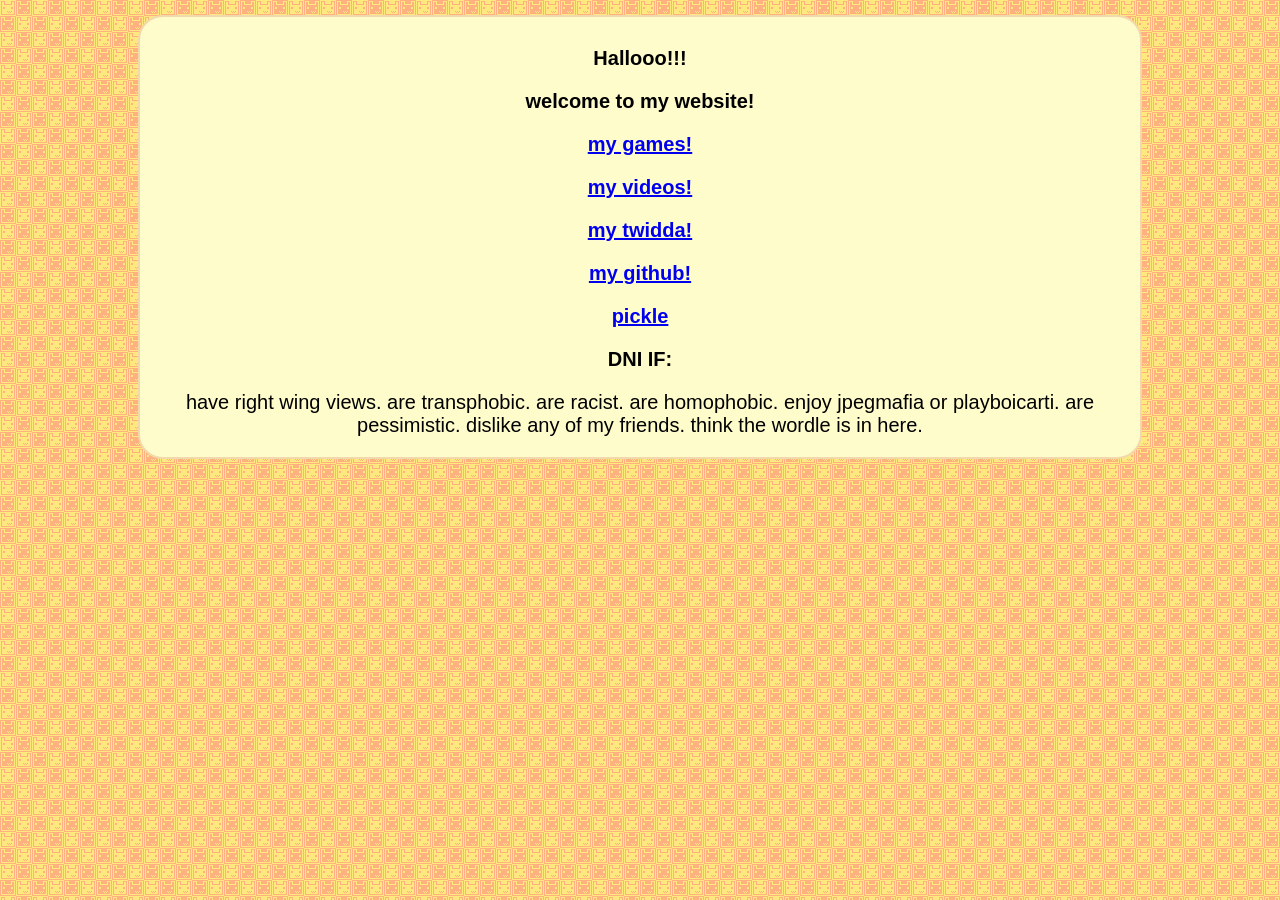
==== index.html @ 6d1d6ac3 "Update Twitter Link" ====
<!DOCTYPE html>




<html lang="en">


<head>
    <meta charset="UTF-8">
    <meta http-equiv="X-UA-Compatible" content="IE=edge">
    <meta name="viewport" content="width=device-width, initial-scale=1.0">
    <title>EllieBelli</title>
    <style>
    header {
    background-image: url("/underconstruction.png");
    background-position: center center;
    background-repeat: repeat;
    color: #FFD800;
}
.button {
    padding: 3px;
    position: relative;
    margin-top: 15px;
}
body {
    border-radius: 25px;
    width: 1000px;
    position: relative;
    margin-left: auto;
    margin-right: auto;
    margin-top: 15px;
    margin-bottom: 0px;
    background-color: #fffccc;
    border: 2px solid #f2d9ab;
    padding: 0px;
    color: var #fffccc;
}
p {
     font-size: 20px;
    text-align: center;
}
h {
     font-size: 20px;
    text-align: center;
}
html {
    font-family: "MS UI Gothic", Verdana, sans-serif;
    font-size: 16px;
    background-color: solid #FFE97F;
    background: url("/tile.png") repeat;
    padding: 0px;
    margin: 0px;
    image-rendering: -moz-crisp-edges;
    image-rendering: -webkit-crisp-edges;
    image-rendering: pixelated;
    image-rendering: crisp-edges;
    -webkit-font-smoothing: none;
    font-smooth: never;
}
.margin {
    margin-top: 15px;
    padding-top: 15px;
}
.column {
  float: left;
  padding: 0px;
}

.row::after {
  content: "";
  clear: both;
  display: table;
}
    .linkimg {
    display: block;
    margin-left: 15px;
    margin-right: 15px;
    margin-top: 7px;
    margin-bottom: 7px;
    }

</style>
    <link rel="shortcut icon" href="/favicon.ico" type="image/x-icon">
    <link rel="icon" href="/favicon.ico" type="image/x-icon">
</head>
<body>

   <p class="margin"><b>Hallooo!!!</b></p>
   <p><b>welcome to my website!</b></p>
  <a href="https://angiedusst.itch.io/"><p><b>my games!</b></p></a>
  <a href="https://www.youtube.com/@EstrogenEllie/"><p><b>my videos!</b></p></a>
  <a href="https://x.com/testiclesonline"><p><b>my twidda!</b></p></a>
  <a href="https://github.com/prrf"><p><b>my github!</b></p></a>
  <a href="https://belli.gay/pickle"><p><b>pickle</b></p></a>
    <p><b>DNI IF:</b></p>
       <p>have right wing views. are transphobic. are racist. are homophobic. enjoy jpegmafia or playboicarti. are pessimistic. dislike any of my friends. think the wordle is in here.</p>
    <div class="row">
    <div class="column">
  </div>
</div> 


</body>
</html>
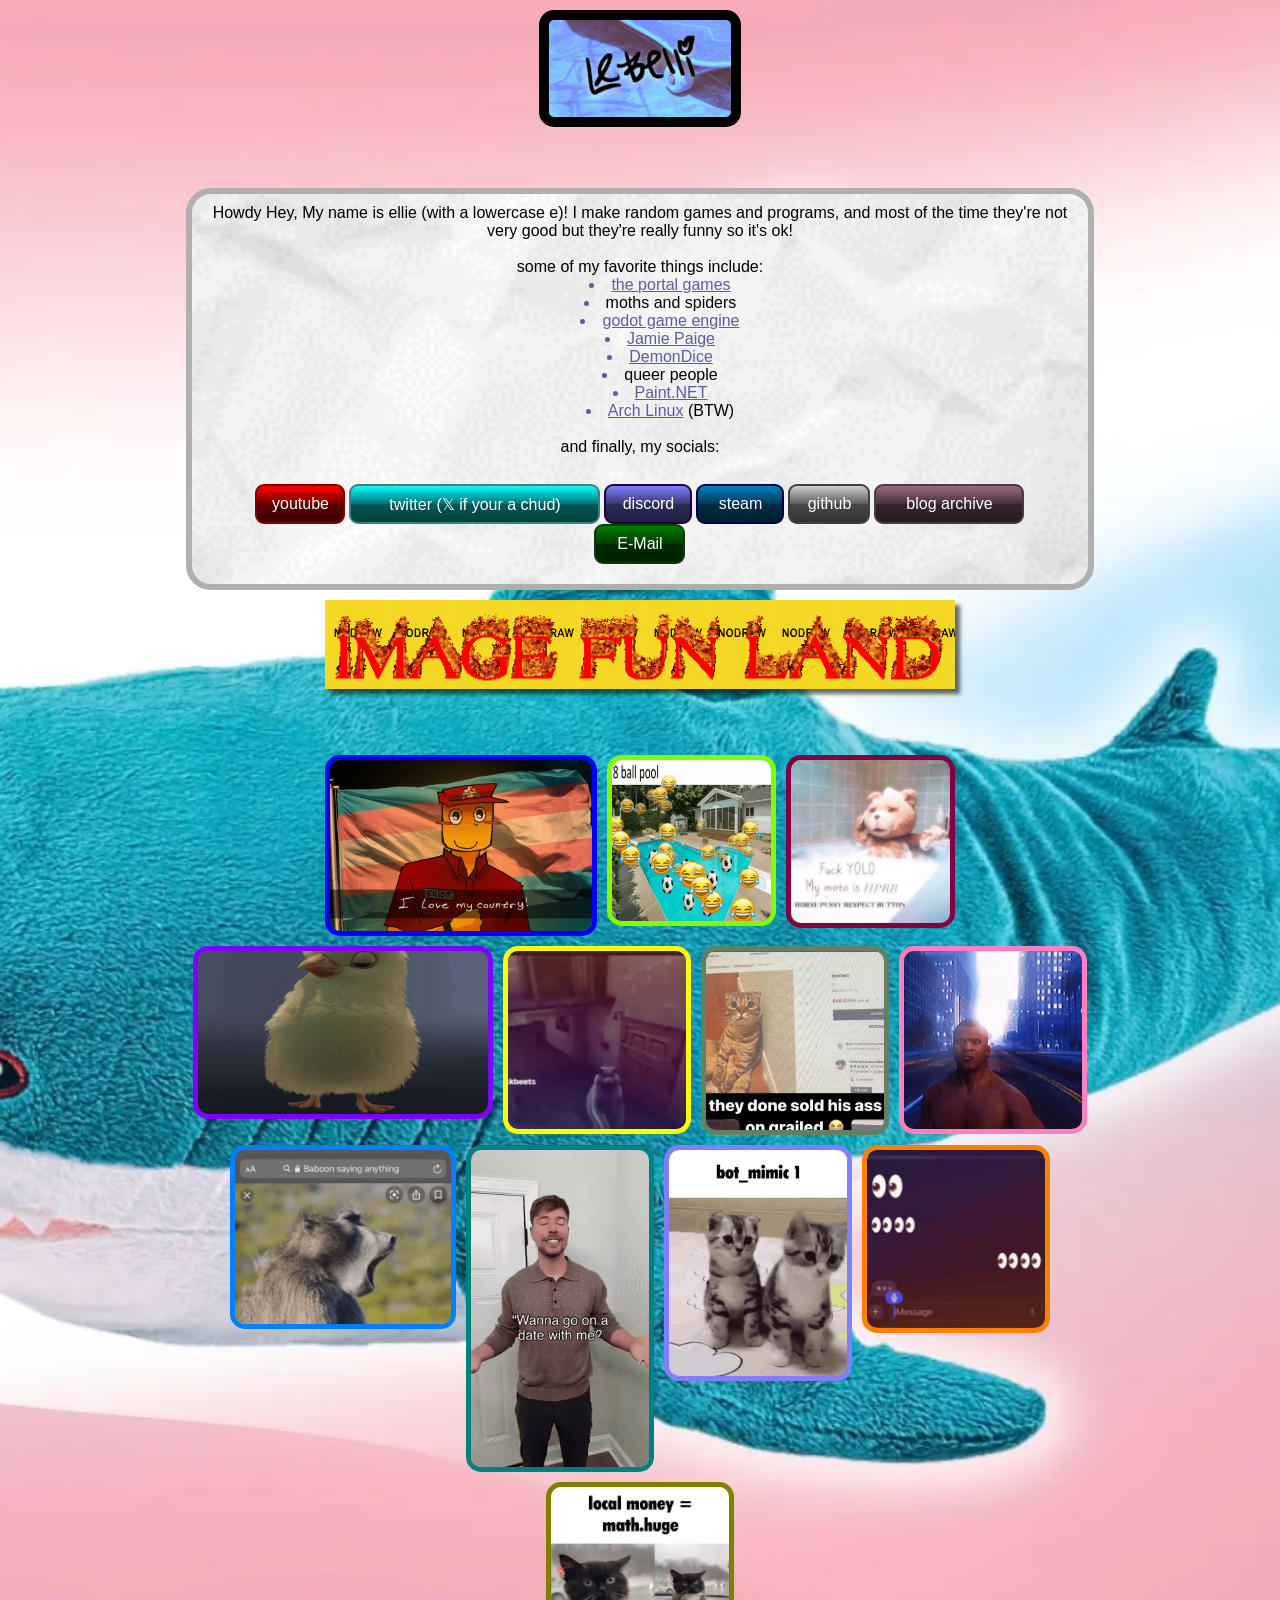
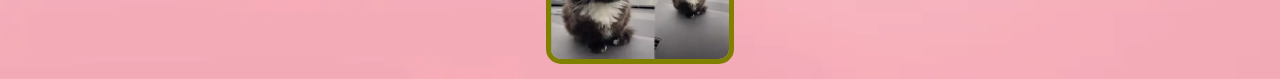
==== commit baa54a1e: "evil scary commit" ====
--- a/index.html
+++ b/index.html
@@ -1,110 +1,99 @@
-<!DOCTYPE html>
-
-
-
-
-<html lang="en">
-
-
-<head>
-    <meta charset="UTF-8">
-    <meta http-equiv="X-UA-Compatible" content="IE=edge">
-    <meta name="viewport" content="width=device-width, initial-scale=1.0">
-    <title>EllieBelli</title>
-    <style>
-    header {
-    background-image: url("/underconstruction.png");
-    background-position: center center;
-    background-repeat: repeat;
-    color: #FFD800;
-}
-.button {
-    padding: 3px;
-    position: relative;
-    margin-top: 15px;
-}
-body {
-    border-radius: 25px;
-    width: 1000px;
-    position: relative;
-    margin-left: auto;
-    margin-right: auto;
-    margin-top: 15px;
-    margin-bottom: 0px;
-    background-color: #fffccc;
-    border: 2px solid #f2d9ab;
-    padding: 0px;
-    color: var #fffccc;
-}
-p {
-     font-size: 20px;
-    text-align: center;
-}
-h {
-     font-size: 20px;
-    text-align: center;
-}
-html {
-    font-family: "MS UI Gothic", Verdana, sans-serif;
-    font-size: 16px;
-    background-color: solid #FFE97F;
-    background: url("/tile.png") repeat;
-    padding: 0px;
-    margin: 0px;
-    image-rendering: -moz-crisp-edges;
-    image-rendering: -webkit-crisp-edges;
-    image-rendering: pixelated;
-    image-rendering: crisp-edges;
-    -webkit-font-smoothing: none;
-    font-smooth: never;
-}
-.margin {
-    margin-top: 15px;
-    padding-top: 15px;
-}
-.column {
-  float: left;
-  padding: 0px;
-}
-
-.row::after {
-  content: "";
-  clear: both;
-  display: table;
-}
-    .linkimg {
-    display: block;
-    margin-left: 15px;
-    margin-right: 15px;
-    margin-top: 7px;
-    margin-bottom: 7px;
-    }
-
-</style>
-    <link rel="shortcut icon" href="/favicon.ico" type="image/x-icon">
-    <link rel="icon" href="/favicon.ico" type="image/x-icon">
-</head>
-<body>
-
-   <p class="margin"><b>Hallooo!!!</b></p>
-   <p><b>welcome to my website!</b></p>
-  <a href="https://angiedusst.itch.io/"><p><b>my games!</b></p></a>
-  <a href="https://www.youtube.com/@EstrogenEllie/"><p><b>my videos!</b></p></a>
-  <a href="https://x.com/testiclesonline"><p><b>my twidda!</b></p></a>
-  <a href="https://github.com/prrf"><p><b>my github!</b></p></a>
-  <a href="https://belli.gay/pickle"><p><b>pickle</b></p></a>
-    <p><b>DNI IF:</b></p>
-       <p>have right wing views. are transphobic. are racist. are homophobic. enjoy jpegmafia or playboicarti. are pessimistic. dislike any of my friends. think the wordle is in here.</p>
-    <div class="row">
-    <div class="column">
-  </div>
-</div> 
-
-
-</body>
-</html> 
-
-
-
-
-
+<!DOCTYPE html>
+<html> 
+<head>
+	<meta charset="utf-8">
+	<meta name="viewport" content="width=device-width, initial-scale=1">
+	<meta name="generator" content="RocketCake">
+	<title>ellie's Belli</title>
+	<link rel="stylesheet" type="text/css" href="index_html.css?h=bb9f38b5">
+</head>
+<body>
+<div class="textstyle1">
+<div id="container_594a0821"><div id="container_594a0821_padding" ><div class="textstyle2"><div id="container_46617e6a"><div id="container_46617e6a_padding" ><div class="textstyle2"><img src="rc_images/lebellidrop.png" width="439" height="268" id="img_4146eb3e" alt="" title="" /></div>
+<div style="clear:both"></div></div></div></div>
+<div style="clear:both"></div></div></div>  </div>
+<div class="textstyle2">
+<div id="container_7a1f4a7c"><div class="textstyle2"><div id="container_7d1752af"><div id="container_7d1752af_padding" ><div class="textstyle2"><span class="textstyle3">Howdy Hey, My name is ellie (with a lowercase e)! I make random games and programs, and most of the time they're not very good but they're really funny so it's ok!<br/><br/>some of my favorite things include:<br/></span><ul id="ul_491a62e6" class="ulstyle1">
+<li><span class="textstyle3"><a href="https://www.thinkwithportals.com/">the portal games</a></span><span class="textstyle3"></span></li>
+<li><span class="textstyle3">moths and spiders</span></li>
+<li><span class="textstyle3"><a href="https://godotengine.org/">godot game engine</a></span><span class="textstyle3"></span></li>
+<li><span class="textstyle3"><a href="https://jamies.page/">Jamie Paige</a></span><span class="textstyle3"></span></li>
+<li><span class="textstyle3"><a href="https://demondice.net/pages/music">DemonDice</a></span><span class="textstyle3"></span></li>
+<li><span class="textstyle3">queer people</span></li>
+<li><span class="textstyle3"><a href="https://Paint.net" target="_blank">Paint.NET</a></span><span class="textstyle3"></span></li>
+<li><span class="textstyle3"><a href="https://archlinux.org/">Arch Linux</a></span><span class="textstyle3"> (BTW)</span></li>
+</ul>
+<span class="textstyle3"><br/>and finally, my socials: <br/> <br/></span><div id="container_65b495a2"><div id="container_65b495a2_padding" ><div class="textstyle2">  <a href="https://www.youtube.com/@EllieBelli38" style="text-decoration:none"><div id="button_4cfbf672">
+    <div class="vcenterstyle1"><div class="vcenterstyle2">      <div class="textstyle2">
+        <span class="textstyle4">youtube</span>
+        </div>
+      <div class="textstyle1">
+        </div>
+      </div></div>
+    </div></a>
+  <a href="https://twitter.com/estrogenellie" style="text-decoration:none"><div id="button_65c7c3f5">
+    <div class="vcenterstyle1"><div class="vcenterstyle2">      <div class="textstyle2">
+        <span class="textstyle4">twitter (&#120143; if your a chud)</span>
+        </div>
+      <div class="textstyle1">
+        </div>
+      </div></div>
+    </div></a>
+  <a href="https://discord.gg/sssekRBWBq" target="_blank" style="text-decoration:none"><div id="button_33793bb5">
+    <div class="vcenterstyle1"><div class="vcenterstyle2">      <div class="textstyle2">
+        <span class="textstyle4">discord</span>
+        </div>
+      <div class="textstyle1">
+        </div>
+      </div></div>
+    </div></a>
+  <a href="https://steamcommunity.com/id/EllieBelli/" target="_blank" style="text-decoration:none"><div id="button_445fda0d">
+    <div class="vcenterstyle1"><div class="vcenterstyle2">      <div class="textstyle2">
+        <span class="textstyle4">steam</span>
+        </div>
+      <div class="textstyle1">
+        </div>
+      </div></div>
+    </div></a>
+  <a href="https://github.com/prrf" target="_blank" style="text-decoration:none"><div id="button_1fce3f8f">
+    <div class="vcenterstyle1"><div class="vcenterstyle2">      <div class="textstyle2">
+        <span class="textstyle4">github</span>
+        </div>
+      <div class="textstyle1">
+        </div>
+      </div></div>
+    </div></a>
+  <a href="blog.html" style="text-decoration:none"><div id="button_6c5b77d1">
+    <div class="vcenterstyle1"><div class="vcenterstyle2">      <div class="textstyle2">
+        <span class="textstyle4">blog archive</span>
+        </div>
+      <div class="textstyle1">
+        </div>
+      </div></div>
+    </div></a>
+  <a href="ellie@belli.gay" target="_blank" style="text-decoration:none"><div id="button_5d6f4aff">
+    <div class="vcenterstyle1"><div class="vcenterstyle2">      <div class="textstyle1">
+        </div>
+      <div class="textstyle2">
+        <span class="textstyle4">E-Mail</span>
+        </div>
+      </div></div>
+    </div></a>
+</div>
+<div style="clear:both"></div></div></div></div>
+<div style="clear:both"></div></div></div></div>
+</div><div id="container_3a151bc"><div id="container_3a151bc_padding" ><div class="textstyle2"><img src="rc_images/cooltext518473816365590.gif" width="659" height="93" id="img_63851a2" alt="" title="" /></div>
+<div style="clear:both"></div></div></div><div id="container_365f079f"><div id="container_365f079f_padding" ><div class="textstyle2"><img src="rc_images/attachment.gif" width="735" height="478" id="img_6fab104c" alt="" title="" /><img src="rc_images/8ball_pool_the_funny.gif" width="632" height="640" id="img_49ec4bae" alt="" title="" /><img src="rc_images/hprb.gif" width="664" height="680" id="img_6530c995" alt="" title="" /><img src="rc_images/ezgif_1c4a2e0235c06d9f.gif" width="800" height="450" id="img_5d6e8fc5" alt="" title="" /><img src="rc_images/ezgif_3400caa58fb8a129.gif" width="800" height="802" id="img_3984735a" alt="" title="" /><img src="rc_images/togif.gif" width="675" height="680" id="img_4915d68c" alt="" title="" /><img src="rc_images/twitter_2035722528711446895.gif" width="288" height="288" id="img_30ba40bc" alt="" title="" /><img src="rc_images/vsdrvevw.gif" width="498" height="402" id="img_567eab73" alt="" title="" /><img src="rc_images/twitter_2044902907246460991.gif" width="270" height="480" id="img_6b4db2e2" alt="" title="" /><img src="rc_images/sdfgdrftnbwreb.gif" width="498" height="631" id="img_2b8a8e57" alt="" title="" /><img src="rc_images/rfdghdfghdfghdfgh.gif" width="720" height="720" id="img_46b0c69c" alt="" title="" /><img src="rc_images/dfbwserfvbwevr.gif" width="750" height="726" id="img_499f9dd1" alt="" title="" /></div>
+<div style="clear:both"></div></div></div>  </div>
+	<script type="text/javascript">
+	var mquery = window.matchMedia ? window.matchMedia('(prefers-reduced-motion: reduce)') : null;
+	if( !mquery || !mquery.matches)
+	{
+	
+	// start continuous animations
+	document.getElementById('img_4146eb3e').classList.add('rcAnim-bounce1');
+
+
+	}
+	</script></body>
+</html>
--- a/index_html.css
+++ b/index_html.css
@@ -0,0 +1,62 @@
+a { color:#5D5D9E; } 
+a:visited { color:#5D5D9E; } 
+a:active { color:#5C615E; } 
+a:hover { color:#B2B3B4; } 
+html, body { min-height: 100% } 
+@keyframes rcKeyframes-bounce1
+{
+		0%   { transform: scale(0.8,0.8); }
+		100% { transform: scale(1.0,1.0); }
+}
+.rcAnim-bounce1
+{
+		animation-name:rcKeyframes-bounce1;
+		animation-delay:0ms;
+		animation-duration:1000ms;
+		animation-iteration-count:infinite;
+		animation-timing-function:ease;
+		animation-direction:alternate-reverse;
+		animation-fill-mode:none;
+}
+body { background-color:#FFFFFF; background-image: url(rc_images/blahaj_726528532.webp); background-position:center center; background-size:cover; padding:0;  margin: 0; }
+.textstyle1 { text-align:left; }
+#container_594a0821 { vertical-align: top; position:relative; display: inline-block; width:100%; min-height:188px; background:none;  }
+#container_594a0821_padding { margin: 10px; display: block;  }
+.textstyle2 { text-align:center; }
+#container_46617e6a { box-sizing: border-box; vertical-align: top; border-radius: 15px; position:relative; display: inline-block; width:16%; min-height:111px; background-color:#80FF00; background-image: url(rc_images/80f4e15b82ad43c611721317748da54a.jpg); background-position:top left; background-size:cover; border: 10px solid #000000;  }
+#container_46617e6a_padding { margin: 10px; display: block;  }
+#img_4146eb3e { vertical-align: bottom; position:relative; display: inline-block; width:78%; background:none; height:auto;  }
+#container_7a1f4a7c { vertical-align: top; position:relative; display: inline-block; width:91%; min-height:103px; background:none;  }
+#container_7d1752af { box-sizing: border-box; vertical-align: top; border-radius: 25px; position:relative; display: inline-block; width:78%; min-height:85px; background-color:#FFFFFF; background-image: url(rc_images/paper.png); background-position:top left; background-size:cover; border: 6px solid #AFAFAF;  }
+#container_7d1752af_padding { margin: 10px; display: block;  }
+.textstyle3 { font-size:12pt; font-family:'Comic Sans MS', 'Chalkboard SE', 'Comic Neue', sans-serif; color:#000000;  }
+.ulstyle1 { margin:0; font-size: 12pt; color:#5D5D9E; list-style-position: inside;  }
+#container_65b495a2 { vertical-align: top; position:relative; display: inline-block; width:100%; min-height:61px; background:none;  }
+#container_65b495a2_padding { margin: 10px; display: block;  }
+#button_4cfbf672 { box-sizing: border-box; vertical-align: bottom; border-radius: 9px; position:relative; display: inline-block; width:90px; height:40px; background-color:#FF0000; background: linear-gradient(to bottom,#FF0000, #720000 50%, #590000 50%, #3F0000); border: 2px solid #800000;  }
+.vcenterstyle1 { display: table; width: 100%; height: 100%; }
+.vcenterstyle2 { display: table-cell; vertical-align: middle; }
+.textstyle4 { font-size:12pt; font-family:'Comic Sans MS', 'Chalkboard SE', 'Comic Neue', sans-serif; color:#FFFFFF;  }
+#button_65c7c3f5 { box-sizing: border-box; vertical-align: bottom; border-radius: 9px; position:relative; display: inline-block; width:251px; height:40px; background-color:#00FFFF; background: linear-gradient(to bottom,#00FFFF, #007272 50%, #005959 50%, #003F3F); border: 2px solid #408080;  }
+#button_33793bb5 { box-sizing: border-box; vertical-align: bottom; border-radius: 9px; position:relative; display: inline-block; width:88px; height:40px; background-color:#8080FF; background: linear-gradient(to bottom,#8080FF, #393972 50%, #2C2C59 50%, #20203F); border: 2px solid #200040;  }
+#button_445fda0d { box-sizing: border-box; vertical-align: bottom; border-radius: 9px; position:relative; display: inline-block; width:88px; height:40px; background-color:#0080C0; background: linear-gradient(to bottom,#0080C0, #003956 50%, #002C43 50%, #002030); border: 2px solid #000040;  }
+#button_1fce3f8f { box-sizing: border-box; vertical-align: bottom; border-radius: 9px; position:relative; display: inline-block; width:82px; height:40px; background-color:#CECECE; background: linear-gradient(to bottom,#CECECE, #5C5C5C 50%, #484848 50%, #333333); border: 2px solid #404040;  }
+#button_6c5b77d1 { box-sizing: border-box; vertical-align: bottom; border-radius: 9px; position:relative; display: inline-block; width:150px; height:40px; background-color:#9B6983; background: linear-gradient(to bottom,#9B6983, #452F3A 50%, #36242D 50%, #261A20); border: 2px solid #51373E;  }
+#button_5d6f4aff { box-sizing: border-box; vertical-align: bottom; border-radius: 9px; position:relative; display: inline-block; width:91px; height:40px; background-color:#008000; background: linear-gradient(to bottom,#008000, #003900 50%, #002C00 50%, #002000); border: 2px solid #004000;  }
+#container_3a151bc { vertical-align: top; position:relative; display: inline-block; width:100%; min-height:150px; background:none;  }
+#container_3a151bc_padding { margin: 10px; display: block;  }
+#img_63851a2 { vertical-align: bottom; position:relative; display: inline-block; width:50%; background-color:#D7D700; background-image: url(rc_images/toolsnodraw.png); background-position:top left; background-repeat:repeat; box-shadow: 5px 5px 4px 0px rgba(0, 0, 0, 0.588235); height:auto;  }
+#container_365f079f { vertical-align: top; position:relative; display: inline-block; width:75%; min-height:700px; background:none;  }
+#container_365f079f_padding { margin: 10px; display: block;  }
+#img_6fab104c { box-sizing: border-box; vertical-align: top; border-radius: 15px; position:relative; display: inline-block; margin:5px; width:29%; background:none; border: 5px solid #0000FF; height:auto;  }
+#img_49ec4bae { box-sizing: border-box; vertical-align: top; border-radius: 15px; position:relative; display: inline-block; margin:5px; width:18%; background:none; border: 5px solid #80FF00; height:auto;  }
+#img_6530c995 { box-sizing: border-box; vertical-align: top; border-radius: 15px; position:relative; display: inline-block; margin:5px; width:18%; background:none; border: 5px solid #800040; height:auto;  }
+#img_5d6e8fc5 { box-sizing: border-box; vertical-align: top; border-radius: 15px; position:relative; display: inline-block; margin:5px; width:32%; background:none; border: 5px solid #8000FF; height:auto;  }
+#img_3984735a { box-sizing: border-box; vertical-align: top; border-radius: 15px; position:relative; display: inline-block; margin:5px; width:20%; background:none; border: 5px solid #FFFF00; height:auto;  }
+#img_4915d68c { box-sizing: border-box; vertical-align: top; border-radius: 15px; position:relative; display: inline-block; margin:5px; width:20%; background:none; border: 5px solid #657F64; height:auto;  }
+#img_30ba40bc { box-sizing: border-box; vertical-align: top; border-radius: 15px; position:relative; display: inline-block; margin:5px; width:20%; background:none; border: 5px solid #FF80C0; height:auto;  }
+#img_567eab73 { box-sizing: border-box; vertical-align: top; border-radius: 15px; position:relative; display: inline-block; margin:5px; width:24%; background:none; border: 5px solid #0080FF; height:auto;  }
+#img_6b4db2e2 { box-sizing: border-box; vertical-align: top; border-radius: 15px; position:relative; display: inline-block; margin:5px; width:20%; background:none; border: 5px solid #008080; height:auto;  }
+#img_2b8a8e57 { box-sizing: border-box; vertical-align: top; border-radius: 15px; position:relative; display: inline-block; margin:5px; width:20%; background:none; border: 5px solid #8080FF; height:auto;  }
+#img_46b0c69c { box-sizing: border-box; vertical-align: top; border-radius: 15px; position:relative; display: inline-block; margin:5px; width:20%; background:none; border: 5px solid #FF8000; height:auto;  }
+#img_499f9dd1 { box-sizing: border-box; vertical-align: top; border-radius: 15px; position:relative; display: inline-block; margin:5px; width:20%; background:none; border: 5px solid #808000; height:auto;  }
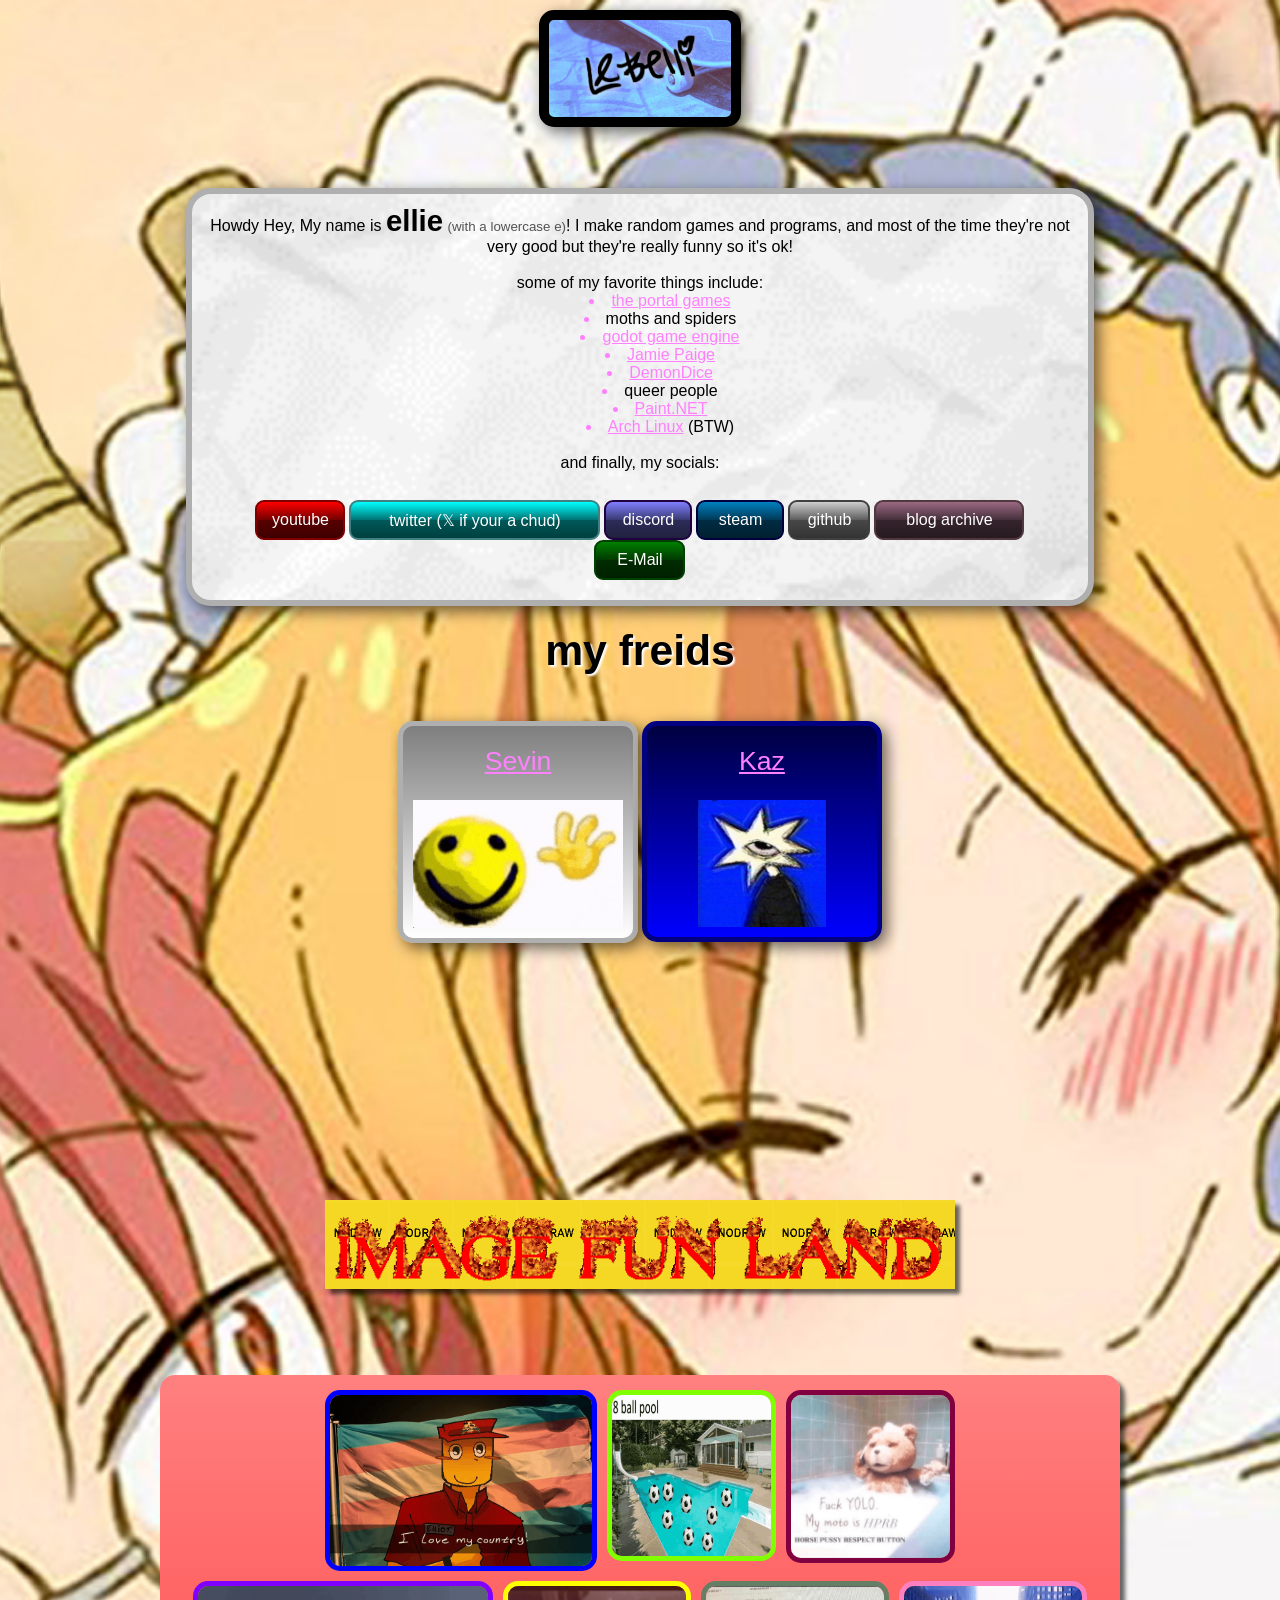
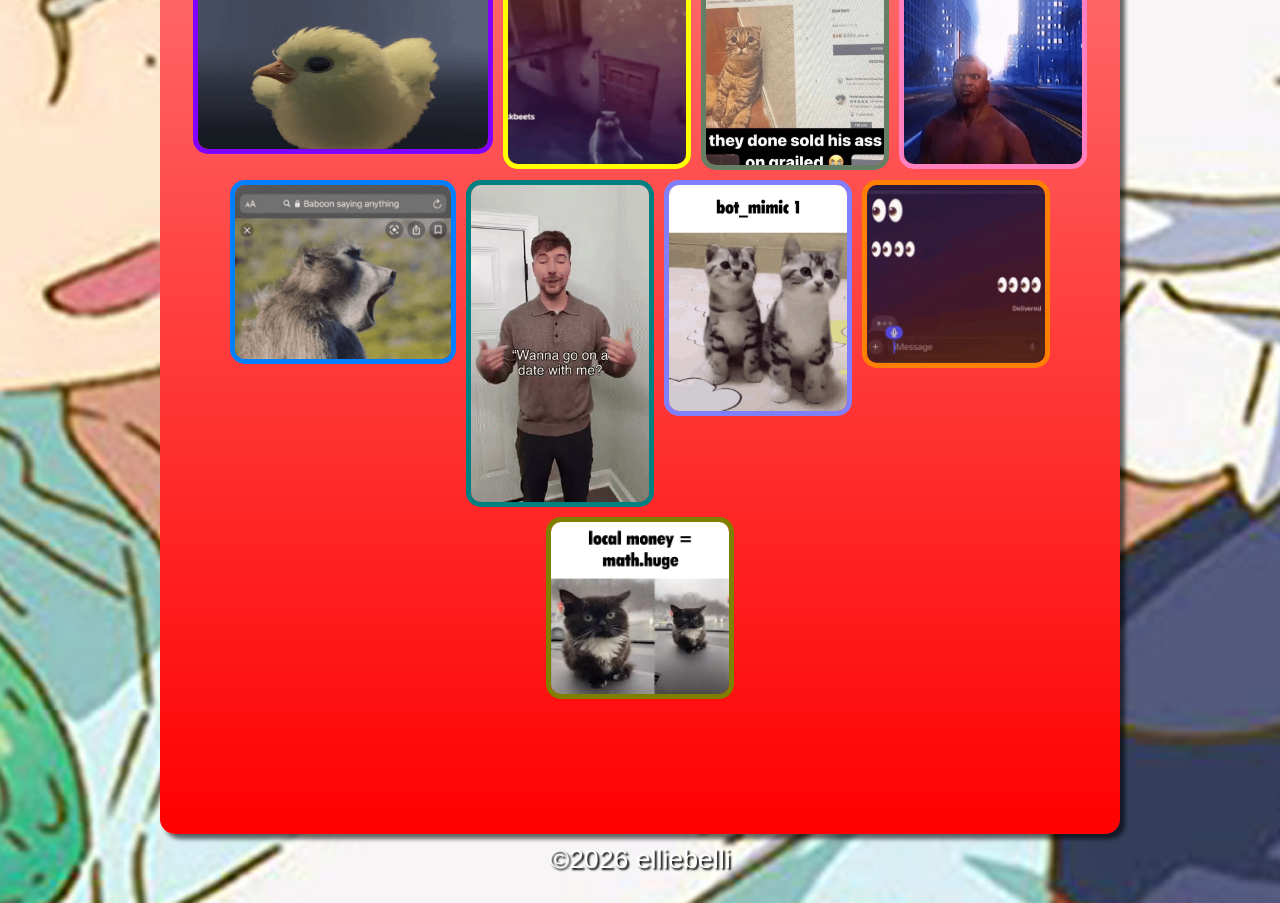
==== commit b99fca4a: "fix up and change stuff and add friend and allat" ====
--- a/index.html
+++ b/index.html
@@ -5,7 +5,7 @@
 	<meta name="viewport" content="width=device-width, initial-scale=1">
 	<meta name="generator" content="RocketCake">
 	<title>ellie's Belli</title>
-	<link rel="stylesheet" type="text/css" href="index_html.css?h=bb9f38b5">
+	<link rel="stylesheet" type="text/css" href="index_html.css?h=631bbefc">
 </head>
 <body>
 <div class="textstyle1">
@@ -13,7 +13,7 @@
 <div style="clear:both"></div></div></div></div>
 <div style="clear:both"></div></div></div>  </div>
 <div class="textstyle2">
-<div id="container_7a1f4a7c"><div class="textstyle2"><div id="container_7d1752af"><div id="container_7d1752af_padding" ><div class="textstyle2"><span class="textstyle3">Howdy Hey, My name is ellie (with a lowercase e)! I make random games and programs, and most of the time they're not very good but they're really funny so it's ok!<br/><br/>some of my favorite things include:<br/></span><ul id="ul_491a62e6" class="ulstyle1">
+<div id="container_7a1f4a7c"><div class="textstyle2"><div id="container_7d1752af"><div id="container_7d1752af_padding" ><div class="textstyle2"><span class="textstyle3">Howdy Hey, My name is </span><span class="textstyle4">ellie</span><span class="textstyle3"> </span><span class="textstyle5">(with a lowercase e)</span><span class="textstyle3">! I make random games and programs, and most of the time they're not very good but they're really funny so it's ok!<br/><br/>some of my favorite things include:<br/></span><ul id="ul_491a62e6" class="ulstyle1">
 <li><span class="textstyle3"><a href="https://www.thinkwithportals.com/">the portal games</a></span><span class="textstyle3"></span></li>
 <li><span class="textstyle3">moths and spiders</span></li>
 <li><span class="textstyle3"><a href="https://godotengine.org/">godot game engine</a></span><span class="textstyle3"></span></li>
@@ -25,7 +25,7 @@
 </ul>
 <span class="textstyle3"><br/>and finally, my socials: <br/> <br/></span><div id="container_65b495a2"><div id="container_65b495a2_padding" ><div class="textstyle2">  <a href="https://www.youtube.com/@EllieBelli38" style="text-decoration:none"><div id="button_4cfbf672">
     <div class="vcenterstyle1"><div class="vcenterstyle2">      <div class="textstyle2">
-        <span class="textstyle4">youtube</span>
+        <span class="textstyle6">youtube</span>
         </div>
       <div class="textstyle1">
         </div>
@@ -33,7 +33,7 @@
     </div></a>
   <a href="https://twitter.com/estrogenellie" style="text-decoration:none"><div id="button_65c7c3f5">
     <div class="vcenterstyle1"><div class="vcenterstyle2">      <div class="textstyle2">
-        <span class="textstyle4">twitter (&#120143; if your a chud)</span>
+        <span class="textstyle6">twitter (&#120143; if your a chud)</span>
         </div>
       <div class="textstyle1">
         </div>
@@ -41,7 +41,7 @@
     </div></a>
   <a href="https://discord.gg/sssekRBWBq" target="_blank" style="text-decoration:none"><div id="button_33793bb5">
     <div class="vcenterstyle1"><div class="vcenterstyle2">      <div class="textstyle2">
-        <span class="textstyle4">discord</span>
+        <span class="textstyle6">discord</span>
         </div>
       <div class="textstyle1">
         </div>
@@ -49,7 +49,7 @@
     </div></a>
   <a href="https://steamcommunity.com/id/EllieBelli/" target="_blank" style="text-decoration:none"><div id="button_445fda0d">
     <div class="vcenterstyle1"><div class="vcenterstyle2">      <div class="textstyle2">
-        <span class="textstyle4">steam</span>
+        <span class="textstyle6">steam</span>
         </div>
       <div class="textstyle1">
         </div>
@@ -57,7 +57,7 @@
     </div></a>
   <a href="https://github.com/prrf" target="_blank" style="text-decoration:none"><div id="button_1fce3f8f">
     <div class="vcenterstyle1"><div class="vcenterstyle2">      <div class="textstyle2">
-        <span class="textstyle4">github</span>
+        <span class="textstyle6">github</span>
         </div>
       <div class="textstyle1">
         </div>
@@ -65,7 +65,7 @@
     </div></a>
   <a href="blog.html" style="text-decoration:none"><div id="button_6c5b77d1">
     <div class="vcenterstyle1"><div class="vcenterstyle2">      <div class="textstyle2">
-        <span class="textstyle4">blog archive</span>
+        <span class="textstyle6">blog archive</span>
         </div>
       <div class="textstyle1">
         </div>
@@ -75,16 +75,34 @@
     <div class="vcenterstyle1"><div class="vcenterstyle2">      <div class="textstyle1">
         </div>
       <div class="textstyle2">
-        <span class="textstyle4">E-Mail</span>
+        <span class="textstyle6">E-Mail</span>
         </div>
       </div></div>
     </div></a>
 </div>
 <div style="clear:both"></div></div></div></div>
 <div style="clear:both"></div></div></div></div>
-</div><div id="container_3a151bc"><div id="container_3a151bc_padding" ><div class="textstyle2"><img src="rc_images/cooltext518473816365590.gif" width="659" height="93" id="img_63851a2" alt="" title="" /></div>
+</div>  </div>
+<div class="textstyle1">
+<div id="container_68dc096"><div id="container_68dc096_padding" ><div class="textstyle1"><div id="container_385cb94e"><div id="container_385cb94e_padding" ><div class="textstyle2">  <span class="textstyle7">my freids</span>
+</div>
+</div></div></div>
+<div class="textstyle2"><div id="container_3c000d03"><div id="container_3c000d03_padding" ><div class="textstyle2"><div id="container_372572cb"><div id="container_372572cb_padding" ><div class="textstyle2">  <span class="textstyle8"><a href="https://sevin.gay" target="_blank">Sevin</a></span>
+</div>
+</div></div><a href="https://sevin.gay" target="_blank"><img src="rc_images/hi_95.png" width="200" height="122" id="img_1ea2dbfe" alt="" title="" border="0" /></a></div>
+<div style="clear:both"></div></div></div><span class="textstyle9">   </span><div id="container_38dcaec"><div id="container_38dcaec_padding" ><div class="textstyle2"><div id="container_66675b11"><div id="container_66675b11_padding" ><div class="textstyle2">  <span class="textstyle8"><a href="https://kazzy.gay" target="_blank">Kaz</a></span>
+</div>
+</div></div><a href="https://kazzy.gay" target="_blank"><img src="rc_images/587fbed82b40cdd8cc48d5b2a59c088f.jpg" width="272" height="271" id="img_4902854c" alt="" title="" border="0" /></a></div>
+<div style="clear:both"></div></div></div></div>
+<div style="clear:both"></div></div></div>  </div>
+<div class="textstyle2">
+<div id="container_3a151bc"><div id="container_3a151bc_padding" ><div class="textstyle2"><img src="rc_images/cooltext518473816365590.gif" width="659" height="93" id="img_63851a2" alt="" title="" /></div>
 <div style="clear:both"></div></div></div><div id="container_365f079f"><div id="container_365f079f_padding" ><div class="textstyle2"><img src="rc_images/attachment.gif" width="735" height="478" id="img_6fab104c" alt="" title="" /><img src="rc_images/8ball_pool_the_funny.gif" width="632" height="640" id="img_49ec4bae" alt="" title="" /><img src="rc_images/hprb.gif" width="664" height="680" id="img_6530c995" alt="" title="" /><img src="rc_images/ezgif_1c4a2e0235c06d9f.gif" width="800" height="450" id="img_5d6e8fc5" alt="" title="" /><img src="rc_images/ezgif_3400caa58fb8a129.gif" width="800" height="802" id="img_3984735a" alt="" title="" /><img src="rc_images/togif.gif" width="675" height="680" id="img_4915d68c" alt="" title="" /><img src="rc_images/twitter_2035722528711446895.gif" width="288" height="288" id="img_30ba40bc" alt="" title="" /><img src="rc_images/vsdrvevw.gif" width="498" height="402" id="img_567eab73" alt="" title="" /><img src="rc_images/twitter_2044902907246460991.gif" width="270" height="480" id="img_6b4db2e2" alt="" title="" /><img src="rc_images/sdfgdrftnbwreb.gif" width="498" height="631" id="img_2b8a8e57" alt="" title="" /><img src="rc_images/rfdghdfghdfghdfgh.gif" width="720" height="720" id="img_46b0c69c" alt="" title="" /><img src="rc_images/dfbwserfvbwevr.gif" width="750" height="726" id="img_499f9dd1" alt="" title="" /></div>
 <div style="clear:both"></div></div></div>  </div>
+<div class="textstyle1">
+<div id="container_2fd91754"><div id="container_2fd91754_padding" ><div class="textstyle2">  <span class="textstyle10">&#169;2026 elliebelli</span>
+</div>
+</div></div>  </div>
 	<script type="text/javascript">
 	var mquery = window.matchMedia ? window.matchMedia('(prefers-reduced-motion: reduce)') : null;
 	if( !mquery || !mquery.matches)
--- a/index_html.css
+++ b/index_html.css
@@ -1,4 +1,4 @@
-a { color:#5D5D9E; } 
+a { color:#FF80FF; } 
 a:visited { color:#5D5D9E; } 
 a:active { color:#5C615E; } 
 a:hover { color:#B2B3B4; } 
@@ -18,35 +18,54 @@
 		animation-direction:alternate-reverse;
 		animation-fill-mode:none;
 }
-body { background-color:#FFFFFF; background-image: url(rc_images/blahaj_726528532.webp); background-position:center center; background-size:cover; padding:0;  margin: 0; }
+body { background-color:#FFFFFF; background-image: url(rc_images/wp6129398_3353524867.png); background-position:center center; background-size:cover; padding:0;  margin: 0; }
 .textstyle1 { text-align:left; }
 #container_594a0821 { vertical-align: top; position:relative; display: inline-block; width:100%; min-height:188px; background:none;  }
 #container_594a0821_padding { margin: 10px; display: block;  }
 .textstyle2 { text-align:center; }
-#container_46617e6a { box-sizing: border-box; vertical-align: top; border-radius: 15px; position:relative; display: inline-block; width:16%; min-height:111px; background-color:#80FF00; background-image: url(rc_images/80f4e15b82ad43c611721317748da54a.jpg); background-position:top left; background-size:cover; border: 10px solid #000000;  }
+#container_46617e6a { box-sizing: border-box; vertical-align: top; border-radius: 15px; position:relative; display: inline-block; width:16%; min-height:111px; background-color:#80FF00; background-image: url(rc_images/80f4e15b82ad43c611721317748da54a.jpg); background-position:top left; background-size:cover; border: 10px solid #000000; box-shadow: 5px 5px 15px 0px rgba(0, 0, 0, 0.588235);  }
 #container_46617e6a_padding { margin: 10px; display: block;  }
 #img_4146eb3e { vertical-align: bottom; position:relative; display: inline-block; width:78%; background:none; height:auto;  }
 #container_7a1f4a7c { vertical-align: top; position:relative; display: inline-block; width:91%; min-height:103px; background:none;  }
-#container_7d1752af { box-sizing: border-box; vertical-align: top; border-radius: 25px; position:relative; display: inline-block; width:78%; min-height:85px; background-color:#FFFFFF; background-image: url(rc_images/paper.png); background-position:top left; background-size:cover; border: 6px solid #AFAFAF;  }
+#container_7d1752af { box-sizing: border-box; vertical-align: top; border-radius: 25px; position:relative; display: inline-block; width:78%; min-height:85px; background-color:#FFFFFF; background-image: url(rc_images/paper.png); background-position:top left; background-size:cover; border: 6px solid #AFAFAF; box-shadow: 5px 5px 15px 0px rgba(0, 0, 0, 0.588235);  }
 #container_7d1752af_padding { margin: 10px; display: block;  }
 .textstyle3 { font-size:12pt; font-family:'Comic Sans MS', 'Chalkboard SE', 'Comic Neue', sans-serif; color:#000000;  }
-.ulstyle1 { margin:0; font-size: 12pt; color:#5D5D9E; list-style-position: inside;  }
+.textstyle4 { font-size:22pt; font-family:Impact, Charcoal, sans-serif; color:#000000; font-weight:bold;  }
+.textstyle5 { font-size:10pt; font-family:'Comic Sans MS', 'Chalkboard SE', 'Comic Neue', sans-serif; color:#535353;  }
+.ulstyle1 { margin:0; font-size: 12pt; color:#FF80FF; list-style-position: inside;  }
 #container_65b495a2 { vertical-align: top; position:relative; display: inline-block; width:100%; min-height:61px; background:none;  }
 #container_65b495a2_padding { margin: 10px; display: block;  }
 #button_4cfbf672 { box-sizing: border-box; vertical-align: bottom; border-radius: 9px; position:relative; display: inline-block; width:90px; height:40px; background-color:#FF0000; background: linear-gradient(to bottom,#FF0000, #720000 50%, #590000 50%, #3F0000); border: 2px solid #800000;  }
 .vcenterstyle1 { display: table; width: 100%; height: 100%; }
 .vcenterstyle2 { display: table-cell; vertical-align: middle; }
-.textstyle4 { font-size:12pt; font-family:'Comic Sans MS', 'Chalkboard SE', 'Comic Neue', sans-serif; color:#FFFFFF;  }
+.textstyle6 { font-size:12pt; font-family:'Comic Sans MS', 'Chalkboard SE', 'Comic Neue', sans-serif; color:#FFFFFF;  }
 #button_65c7c3f5 { box-sizing: border-box; vertical-align: bottom; border-radius: 9px; position:relative; display: inline-block; width:251px; height:40px; background-color:#00FFFF; background: linear-gradient(to bottom,#00FFFF, #007272 50%, #005959 50%, #003F3F); border: 2px solid #408080;  }
 #button_33793bb5 { box-sizing: border-box; vertical-align: bottom; border-radius: 9px; position:relative; display: inline-block; width:88px; height:40px; background-color:#8080FF; background: linear-gradient(to bottom,#8080FF, #393972 50%, #2C2C59 50%, #20203F); border: 2px solid #200040;  }
 #button_445fda0d { box-sizing: border-box; vertical-align: bottom; border-radius: 9px; position:relative; display: inline-block; width:88px; height:40px; background-color:#0080C0; background: linear-gradient(to bottom,#0080C0, #003956 50%, #002C43 50%, #002030); border: 2px solid #000040;  }
 #button_1fce3f8f { box-sizing: border-box; vertical-align: bottom; border-radius: 9px; position:relative; display: inline-block; width:82px; height:40px; background-color:#CECECE; background: linear-gradient(to bottom,#CECECE, #5C5C5C 50%, #484848 50%, #333333); border: 2px solid #404040;  }
 #button_6c5b77d1 { box-sizing: border-box; vertical-align: bottom; border-radius: 9px; position:relative; display: inline-block; width:150px; height:40px; background-color:#9B6983; background: linear-gradient(to bottom,#9B6983, #452F3A 50%, #36242D 50%, #261A20); border: 2px solid #51373E;  }
 #button_5d6f4aff { box-sizing: border-box; vertical-align: bottom; border-radius: 9px; position:relative; display: inline-block; width:91px; height:40px; background-color:#008000; background: linear-gradient(to bottom,#008000, #003900 50%, #002C00 50%, #002000); border: 2px solid #004000;  }
-#container_3a151bc { vertical-align: top; position:relative; display: inline-block; width:100%; min-height:150px; background:none;  }
+#container_68dc096 { vertical-align: top; position:relative; display: inline-block; width:100%; min-height:584px; background:none;  }
+#container_68dc096_padding { margin: 10px; display: block;  }
+#container_385cb94e { vertical-align: top; position:relative; display: inline-block; width:100%; min-height:105px; background:none;  }
+#container_385cb94e_padding { margin: 10px; display: block;  }
+.textstyle7 { font-size:32pt; font-family:'Comic Sans MS', 'Chalkboard SE', 'Comic Neue', sans-serif; color:#000000; font-weight:bold; text-shadow: 2px 2px 2px #FFFFFF;  }
+#container_3c000d03 { box-sizing: border-box; vertical-align: top; border-radius: 15px; position:relative; display: inline-block; width:19%; min-height:187px; background-color:#FFFFFF; background: linear-gradient(to bottom, #7F7F7F, #FFFFFF); border: 5px solid #AFAFAF; box-shadow: 5px 5px 15px 0px rgba(0, 0, 0, 0.588235);  }
+#container_3c000d03_padding { margin: 10px; display: block;  }
+#container_372572cb { vertical-align: top; position:relative; display: inline-block; width:65%; min-height:64px; background:none;  }
+#container_372572cb_padding { margin: 10px; display: block;  }
+.textstyle8 { font-size:20pt; font-family:'Comic Sans MS', 'Chalkboard SE', 'Comic Neue', sans-serif; color:#000000;  }
+#img_1ea2dbfe { vertical-align: bottom; position:relative; display: inline-block; width:100%; background:none; height:auto;  }
+.textstyle9 { font-size:12pt; font-family:Arial, Helvetica, sans-serif; color:#000000;  }
+#container_38dcaec { box-sizing: border-box; vertical-align: top; border-radius: 15px; position:relative; display: inline-block; width:19%; min-height:187px; background-color:#0000FF; background: linear-gradient(to bottom, #000040, #0000FF); border: 5px solid #000080; box-shadow: 5px 5px 15px 0px rgba(0, 0, 0, 0.588235);  }
+#container_38dcaec_padding { margin: 10px; display: block;  }
+#container_66675b11 { vertical-align: top; position:relative; display: inline-block; width:65%; min-height:64px; background:none;  }
+#container_66675b11_padding { margin: 10px; display: block;  }
+#img_4902854c { vertical-align: bottom; position:relative; display: inline-block; width:61%; background:none; height:auto;  }
+#container_3a151bc { vertical-align: top; position:relative; display: inline-block; width:100%; min-height:185px; background:none;  }
 #container_3a151bc_padding { margin: 10px; display: block;  }
 #img_63851a2 { vertical-align: bottom; position:relative; display: inline-block; width:50%; background-color:#D7D700; background-image: url(rc_images/toolsnodraw.png); background-position:top left; background-repeat:repeat; box-shadow: 5px 5px 4px 0px rgba(0, 0, 0, 0.588235); height:auto;  }
-#container_365f079f { vertical-align: top; position:relative; display: inline-block; width:75%; min-height:700px; background:none;  }
+#container_365f079f { vertical-align: top; border-radius: 15px; position:relative; display: inline-block; width:75%; min-height:1059px; background-color:#FF0000; background: linear-gradient(to bottom, #FF8080, #FF0000); box-shadow: 5px 5px 4px 0px rgba(0, 0, 0, 0.588235);  }
 #container_365f079f_padding { margin: 10px; display: block;  }
 #img_6fab104c { box-sizing: border-box; vertical-align: top; border-radius: 15px; position:relative; display: inline-block; margin:5px; width:29%; background:none; border: 5px solid #0000FF; height:auto;  }
 #img_49ec4bae { box-sizing: border-box; vertical-align: top; border-radius: 15px; position:relative; display: inline-block; margin:5px; width:18%; background:none; border: 5px solid #80FF00; height:auto;  }
@@ -60,3 +79,6 @@
 #img_2b8a8e57 { box-sizing: border-box; vertical-align: top; border-radius: 15px; position:relative; display: inline-block; margin:5px; width:20%; background:none; border: 5px solid #8080FF; height:auto;  }
 #img_46b0c69c { box-sizing: border-box; vertical-align: top; border-radius: 15px; position:relative; display: inline-block; margin:5px; width:20%; background:none; border: 5px solid #FF8000; height:auto;  }
 #img_499f9dd1 { box-sizing: border-box; vertical-align: top; border-radius: 15px; position:relative; display: inline-block; margin:5px; width:20%; background:none; border: 5px solid #808000; height:auto;  }
+#container_2fd91754 { vertical-align: bottom; position:relative; display: inline-block; width:100%; min-height:69px; background:none;  }
+#container_2fd91754_padding { margin: 10px; display: block;  }
+.textstyle10 { font-size:20pt; font-family:'Comic Sans MS', 'Chalkboard SE', 'Comic Neue', sans-serif; color:#FFFFFF; text-shadow: 2px 2px 2px #000000;  }
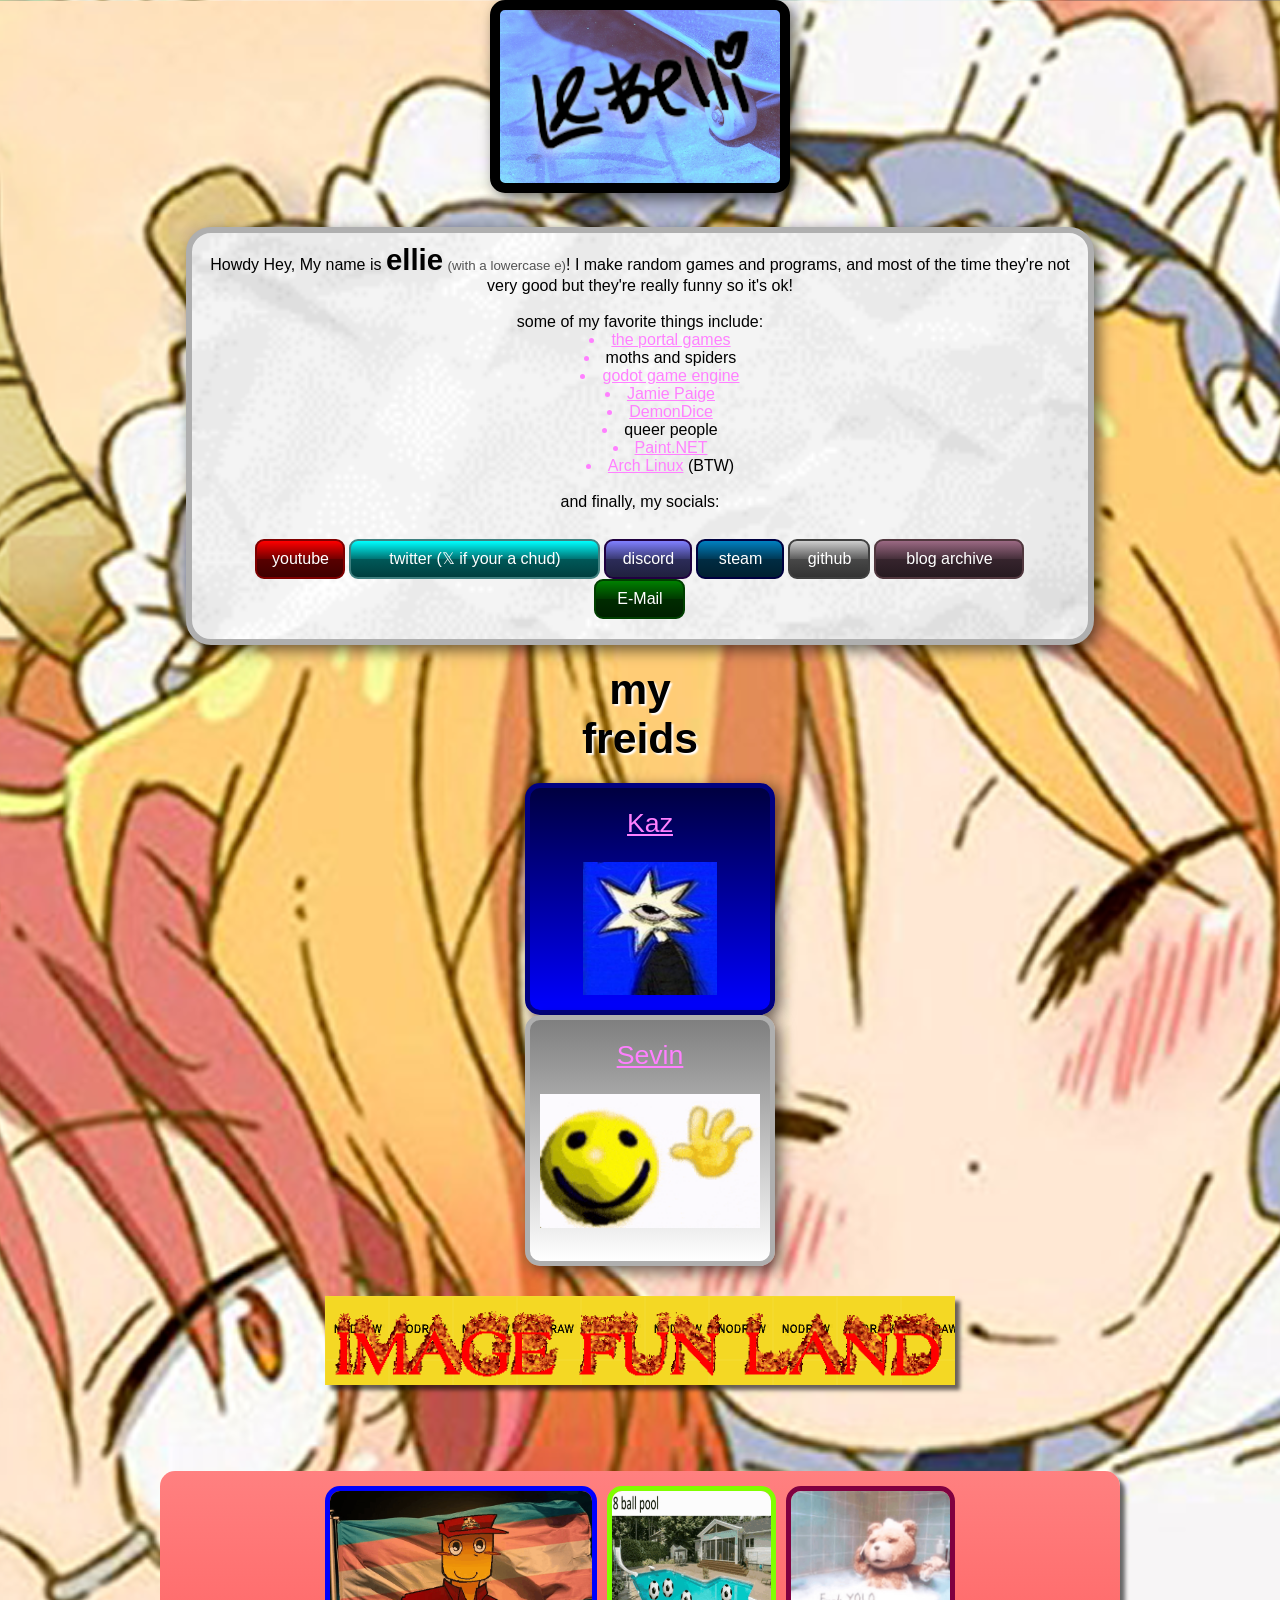
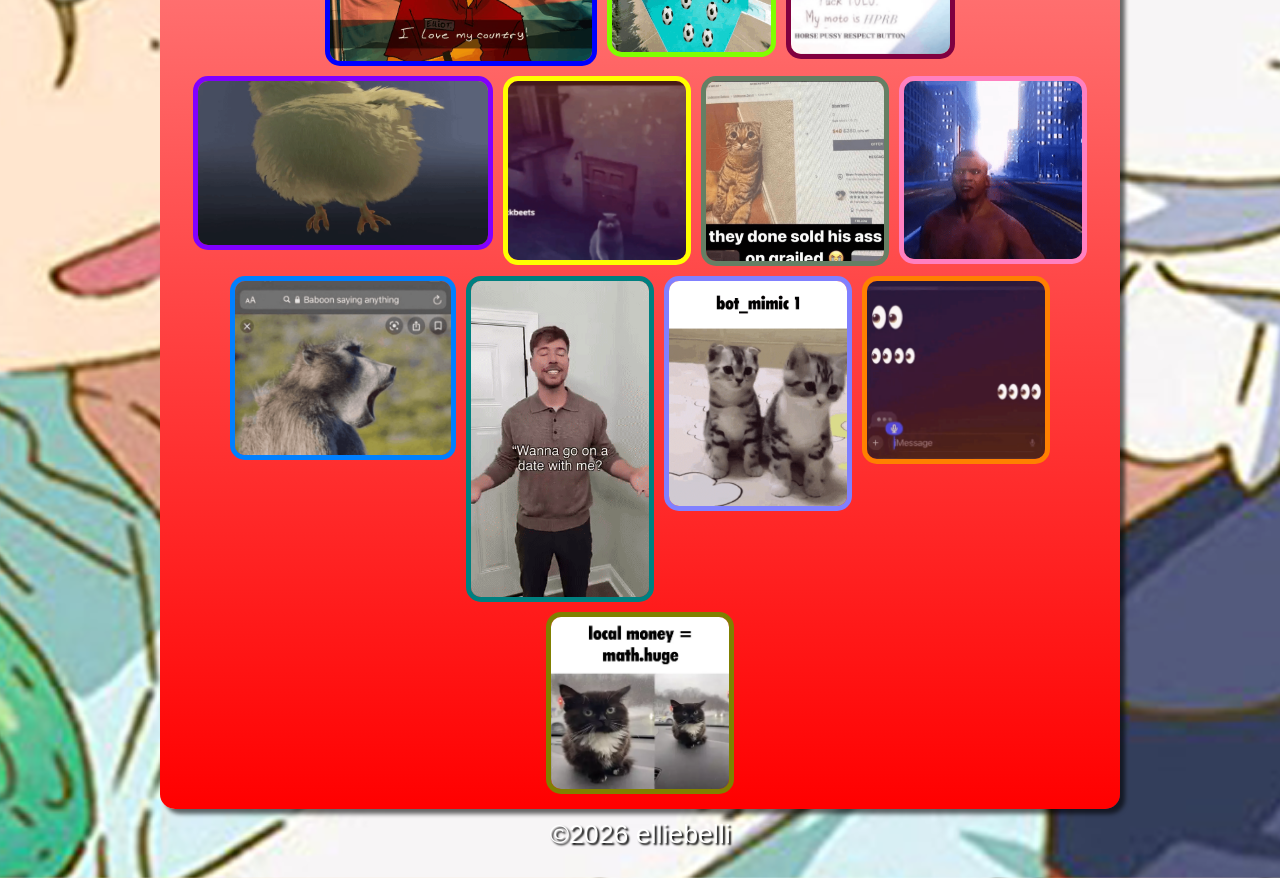
==== commit 3aba69b8: "fix mobile support lolol" ====
--- a/index.html
+++ b/index.html
@@ -5,15 +5,16 @@
 	<meta name="viewport" content="width=device-width, initial-scale=1">
 	<meta name="generator" content="RocketCake">
 	<title>ellie's Belli</title>
-	<link rel="stylesheet" type="text/css" href="index_html.css?h=631bbefc">
+	<link rel="stylesheet" type="text/css" href="index_html.css?h=edee4cbb">
 </head>
 <body>
 <div class="textstyle1">
-<div id="container_594a0821"><div id="container_594a0821_padding" ><div class="textstyle2"><div id="container_46617e6a"><div id="container_46617e6a_padding" ><div class="textstyle2"><img src="rc_images/lebellidrop.png" width="439" height="268" id="img_4146eb3e" alt="" title="" /></div>
-<div style="clear:both"></div></div></div></div>
+<div id="container_46617e6a"><div id="container_46617e6a_padding" ><div class="textstyle1"><img src="rc_images/lebellidrop.png" width="439" height="268" id="img_4146eb3e" alt="" title="" /></div>
 <div style="clear:both"></div></div></div>  </div>
 <div class="textstyle2">
-<div id="container_7a1f4a7c"><div class="textstyle2"><div id="container_7d1752af"><div id="container_7d1752af_padding" ><div class="textstyle2"><span class="textstyle3">Howdy Hey, My name is </span><span class="textstyle4">ellie</span><span class="textstyle3"> </span><span class="textstyle5">(with a lowercase e)</span><span class="textstyle3">! I make random games and programs, and most of the time they're not very good but they're really funny so it's ok!<br/><br/>some of my favorite things include:<br/></span><ul id="ul_491a62e6" class="ulstyle1">
+<div id="container_5e11d928"><div id="container_5e11d928_padding" ></div></div>  </div>
+<div class="textstyle1">
+<div id="container_7a1f4a7c"><div class="textstyle1"><div id="container_7d1752af"><div id="container_7d1752af_padding" ><div class="textstyle1"><span class="textstyle3">Howdy Hey, My name is </span><span class="textstyle4">ellie</span><span class="textstyle3"> </span><span class="textstyle5">(with a lowercase e)</span><span class="textstyle3">! I make random games and programs, and most of the time they're not very good but they're really funny so it's ok!<br/><br/>some of my favorite things include:<br/></span><ul id="ul_491a62e6" class="ulstyle1">
 <li><span class="textstyle3"><a href="https://www.thinkwithportals.com/">the portal games</a></span><span class="textstyle3"></span></li>
 <li><span class="textstyle3">moths and spiders</span></li>
 <li><span class="textstyle3"><a href="https://godotengine.org/">godot game engine</a></span><span class="textstyle3"></span></li>
@@ -23,58 +24,58 @@
 <li><span class="textstyle3"><a href="https://Paint.net" target="_blank">Paint.NET</a></span><span class="textstyle3"></span></li>
 <li><span class="textstyle3"><a href="https://archlinux.org/">Arch Linux</a></span><span class="textstyle3"> (BTW)</span></li>
 </ul>
-<span class="textstyle3"><br/>and finally, my socials: <br/> <br/></span><div id="container_65b495a2"><div id="container_65b495a2_padding" ><div class="textstyle2">  <a href="https://www.youtube.com/@EllieBelli38" style="text-decoration:none"><div id="button_4cfbf672">
-    <div class="vcenterstyle1"><div class="vcenterstyle2">      <div class="textstyle2">
+<span class="textstyle3"><br/>and finally, my socials: <br/> <br/></span><div id="container_65b495a2"><div id="container_65b495a2_padding" ><div class="textstyle1">  <a href="https://www.youtube.com/@EllieBelli38" style="text-decoration:none"><div id="button_4cfbf672">
+    <div class="vcenterstyle1"><div class="vcenterstyle2">      <div class="textstyle1">
         <span class="textstyle6">youtube</span>
         </div>
-      <div class="textstyle1">
+      <div class="textstyle2">
         </div>
       </div></div>
     </div></a>
   <a href="https://twitter.com/estrogenellie" style="text-decoration:none"><div id="button_65c7c3f5">
-    <div class="vcenterstyle1"><div class="vcenterstyle2">      <div class="textstyle2">
+    <div class="vcenterstyle1"><div class="vcenterstyle2">      <div class="textstyle1">
         <span class="textstyle6">twitter (&#120143; if your a chud)</span>
         </div>
-      <div class="textstyle1">
+      <div class="textstyle2">
         </div>
       </div></div>
     </div></a>
   <a href="https://discord.gg/sssekRBWBq" target="_blank" style="text-decoration:none"><div id="button_33793bb5">
-    <div class="vcenterstyle1"><div class="vcenterstyle2">      <div class="textstyle2">
+    <div class="vcenterstyle1"><div class="vcenterstyle2">      <div class="textstyle1">
         <span class="textstyle6">discord</span>
         </div>
-      <div class="textstyle1">
+      <div class="textstyle2">
         </div>
       </div></div>
     </div></a>
   <a href="https://steamcommunity.com/id/EllieBelli/" target="_blank" style="text-decoration:none"><div id="button_445fda0d">
-    <div class="vcenterstyle1"><div class="vcenterstyle2">      <div class="textstyle2">
+    <div class="vcenterstyle1"><div class="vcenterstyle2">      <div class="textstyle1">
         <span class="textstyle6">steam</span>
         </div>
-      <div class="textstyle1">
+      <div class="textstyle2">
         </div>
       </div></div>
     </div></a>
   <a href="https://github.com/prrf" target="_blank" style="text-decoration:none"><div id="button_1fce3f8f">
-    <div class="vcenterstyle1"><div class="vcenterstyle2">      <div class="textstyle2">
+    <div class="vcenterstyle1"><div class="vcenterstyle2">      <div class="textstyle1">
         <span class="textstyle6">github</span>
         </div>
-      <div class="textstyle1">
+      <div class="textstyle2">
         </div>
       </div></div>
     </div></a>
   <a href="blog.html" style="text-decoration:none"><div id="button_6c5b77d1">
-    <div class="vcenterstyle1"><div class="vcenterstyle2">      <div class="textstyle2">
+    <div class="vcenterstyle1"><div class="vcenterstyle2">      <div class="textstyle1">
         <span class="textstyle6">blog archive</span>
         </div>
-      <div class="textstyle1">
+      <div class="textstyle2">
         </div>
       </div></div>
     </div></a>
   <a href="ellie@belli.gay" target="_blank" style="text-decoration:none"><div id="button_5d6f4aff">
-    <div class="vcenterstyle1"><div class="vcenterstyle2">      <div class="textstyle1">
+    <div class="vcenterstyle1"><div class="vcenterstyle2">      <div class="textstyle2">
         </div>
-      <div class="textstyle2">
+      <div class="textstyle1">
         <span class="textstyle6">E-Mail</span>
         </div>
       </div></div>
@@ -82,25 +83,22 @@
 </div>
 <div style="clear:both"></div></div></div></div>
 <div style="clear:both"></div></div></div></div>
-</div>  </div>
-<div class="textstyle1">
-<div id="container_68dc096"><div id="container_68dc096_padding" ><div class="textstyle1"><div id="container_385cb94e"><div id="container_385cb94e_padding" ><div class="textstyle2">  <span class="textstyle7">my freids</span>
+</div><div id="container_68dc096"><div id="container_68dc096_padding" ><div class="textstyle1"><div id="container_385cb94e"><div id="container_385cb94e_padding" ><div class="textstyle1">  <span class="textstyle7">my freids</span>
 </div>
-</div></div></div>
-<div class="textstyle2"><div id="container_3c000d03"><div id="container_3c000d03_padding" ><div class="textstyle2"><div id="container_372572cb"><div id="container_372572cb_padding" ><div class="textstyle2">  <span class="textstyle8"><a href="https://sevin.gay" target="_blank">Sevin</a></span>
+</div></div><span class="textstyle8">   </span></div>
+<div class="textstyle2"><div id="container_73cb5bf"><div id="container_73cb5bf_padding" ><div class="textstyle1"><div id="container_38dcaec"><div id="container_38dcaec_padding" ><div class="textstyle1"><div id="container_66675b11"><div id="container_66675b11_padding" ><div class="textstyle1">  <span class="textstyle9"><a href="https://kazzy.gay" target="_blank">Kaz</a></span>
+</div>
+</div></div><a href="https://kazzy.gay" target="_blank"><img src="rc_images/587fbed82b40cdd8cc48d5b2a59c088f.jpg" width="272" height="271" id="img_4902854c" alt="" title="" border="0" /></a></div>
+<div style="clear:both"></div></div></div><div id="container_3c000d03"><div id="container_3c000d03_padding" ><div class="textstyle1"><div id="container_372572cb"><div id="container_372572cb_padding" ><div class="textstyle1">  <span class="textstyle9"><a href="https://sevin.gay" target="_blank">Sevin</a></span>
 </div>
 </div></div><a href="https://sevin.gay" target="_blank"><img src="rc_images/hi_95.png" width="200" height="122" id="img_1ea2dbfe" alt="" title="" border="0" /></a></div>
-<div style="clear:both"></div></div></div><span class="textstyle9">   </span><div id="container_38dcaec"><div id="container_38dcaec_padding" ><div class="textstyle2"><div id="container_66675b11"><div id="container_66675b11_padding" ><div class="textstyle2">  <span class="textstyle8"><a href="https://kazzy.gay" target="_blank">Kaz</a></span>
-</div>
-</div></div><a href="https://kazzy.gay" target="_blank"><img src="rc_images/587fbed82b40cdd8cc48d5b2a59c088f.jpg" width="272" height="271" id="img_4902854c" alt="" title="" border="0" /></a></div>
 <div style="clear:both"></div></div></div></div>
+<div style="clear:both"></div></div></div></div>
+<div style="clear:both"></div></div></div><div id="container_3a151bc"><div id="container_3a151bc_padding" ><div class="textstyle1"><img src="rc_images/cooltext518473816365590.gif" width="659" height="93" id="img_63851a2" alt="" title="" /></div>
+<div style="clear:both"></div></div></div><div id="container_365f079f"><div id="container_365f079f_padding" ><div class="textstyle1"><img src="rc_images/attachment.gif" width="735" height="478" id="img_6fab104c" alt="" title="" /><img src="rc_images/8ball_pool_the_funny.gif" width="632" height="640" id="img_49ec4bae" alt="" title="" /><img src="rc_images/hprb.gif" width="664" height="680" id="img_6530c995" alt="" title="" /><img src="rc_images/ezgif_1c4a2e0235c06d9f.gif" width="800" height="450" id="img_5d6e8fc5" alt="" title="" /><img src="rc_images/ezgif_3400caa58fb8a129.gif" width="800" height="802" id="img_3984735a" alt="" title="" /><img src="rc_images/togif.gif" width="675" height="680" id="img_4915d68c" alt="" title="" /><img src="rc_images/twitter_2035722528711446895.gif" width="288" height="288" id="img_30ba40bc" alt="" title="" /><img src="rc_images/vsdrvevw.gif" width="498" height="402" id="img_567eab73" alt="" title="" /><img src="rc_images/twitter_2044902907246460991.gif" width="270" height="480" id="img_6b4db2e2" alt="" title="" /><img src="rc_images/sdfgdrftnbwreb.gif" width="498" height="631" id="img_2b8a8e57" alt="" title="" /><img src="rc_images/rfdghdfghdfghdfgh.gif" width="720" height="720" id="img_46b0c69c" alt="" title="" /><img src="rc_images/dfbwserfvbwevr.gif" width="750" height="726" id="img_499f9dd1" alt="" title="" /></div>
 <div style="clear:both"></div></div></div>  </div>
 <div class="textstyle2">
-<div id="container_3a151bc"><div id="container_3a151bc_padding" ><div class="textstyle2"><img src="rc_images/cooltext518473816365590.gif" width="659" height="93" id="img_63851a2" alt="" title="" /></div>
-<div style="clear:both"></div></div></div><div id="container_365f079f"><div id="container_365f079f_padding" ><div class="textstyle2"><img src="rc_images/attachment.gif" width="735" height="478" id="img_6fab104c" alt="" title="" /><img src="rc_images/8ball_pool_the_funny.gif" width="632" height="640" id="img_49ec4bae" alt="" title="" /><img src="rc_images/hprb.gif" width="664" height="680" id="img_6530c995" alt="" title="" /><img src="rc_images/ezgif_1c4a2e0235c06d9f.gif" width="800" height="450" id="img_5d6e8fc5" alt="" title="" /><img src="rc_images/ezgif_3400caa58fb8a129.gif" width="800" height="802" id="img_3984735a" alt="" title="" /><img src="rc_images/togif.gif" width="675" height="680" id="img_4915d68c" alt="" title="" /><img src="rc_images/twitter_2035722528711446895.gif" width="288" height="288" id="img_30ba40bc" alt="" title="" /><img src="rc_images/vsdrvevw.gif" width="498" height="402" id="img_567eab73" alt="" title="" /><img src="rc_images/twitter_2044902907246460991.gif" width="270" height="480" id="img_6b4db2e2" alt="" title="" /><img src="rc_images/sdfgdrftnbwreb.gif" width="498" height="631" id="img_2b8a8e57" alt="" title="" /><img src="rc_images/rfdghdfghdfghdfgh.gif" width="720" height="720" id="img_46b0c69c" alt="" title="" /><img src="rc_images/dfbwserfvbwevr.gif" width="750" height="726" id="img_499f9dd1" alt="" title="" /></div>
-<div style="clear:both"></div></div></div>  </div>
-<div class="textstyle1">
-<div id="container_2fd91754"><div id="container_2fd91754_padding" ><div class="textstyle2">  <span class="textstyle10">&#169;2026 elliebelli</span>
+<div id="container_2fd91754"><div id="container_2fd91754_padding" ><div class="textstyle1">  <span class="textstyle10">&#169;2026 elliebelli</span>
 </div>
 </div></div>  </div>
 	<script type="text/javascript">
--- a/index_html.css
+++ b/index_html.css
@@ -1,5 +1,5 @@
 a { color:#FF80FF; } 
-a:visited { color:#5D5D9E; } 
+a:visited { color:#FF00FF; } 
 a:active { color:#5C615E; } 
 a:hover { color:#B2B3B4; } 
 html, body { min-height: 100% } 
@@ -19,13 +19,13 @@
 		animation-fill-mode:none;
 }
 body { background-color:#FFFFFF; background-image: url(rc_images/wp6129398_3353524867.png); background-position:center center; background-size:cover; padding:0;  margin: 0; }
-.textstyle1 { text-align:left; }
-#container_594a0821 { vertical-align: top; position:relative; display: inline-block; width:100%; min-height:188px; background:none;  }
-#container_594a0821_padding { margin: 10px; display: block;  }
-.textstyle2 { text-align:center; }
-#container_46617e6a { box-sizing: border-box; vertical-align: top; border-radius: 15px; position:relative; display: inline-block; width:16%; min-height:111px; background-color:#80FF00; background-image: url(rc_images/80f4e15b82ad43c611721317748da54a.jpg); background-position:top left; background-size:cover; border: 10px solid #000000; box-shadow: 5px 5px 15px 0px rgba(0, 0, 0, 0.588235);  }
+.textstyle1 { text-align:center; }
+#container_46617e6a { box-sizing: border-box; vertical-align: bottom; border-radius: 15px; position:relative; display: inline-block; width:86%; min-height:192px; min-width:300px; max-width:300px; background-color:#80FF00; background-image: url(rc_images/80f4e15b82ad43c611721317748da54a.jpg); background-position:top left; background-size:cover; border: 10px solid #000000; box-shadow: 5px 5px 15px 0px rgba(0, 0, 0, 0.588235);  }
 #container_46617e6a_padding { margin: 10px; display: block;  }
-#img_4146eb3e { vertical-align: bottom; position:relative; display: inline-block; width:78%; background:none; height:auto;  }
+#img_4146eb3e { vertical-align: bottom; position:relative; display: inline-block; width:78%; min-width:250px; background:none; height:auto;  }
+.textstyle2 { text-align:left; }
+#container_5e11d928 { vertical-align: top; position:relative; display: inline-block; width:5%; min-height:34px; background:none;  }
+#container_5e11d928_padding { margin: 10px; display: block;  }
 #container_7a1f4a7c { vertical-align: top; position:relative; display: inline-block; width:91%; min-height:103px; background:none;  }
 #container_7d1752af { box-sizing: border-box; vertical-align: top; border-radius: 25px; position:relative; display: inline-block; width:78%; min-height:85px; background-color:#FFFFFF; background-image: url(rc_images/paper.png); background-position:top left; background-size:cover; border: 6px solid #AFAFAF; box-shadow: 5px 5px 15px 0px rgba(0, 0, 0, 0.588235);  }
 #container_7d1752af_padding { margin: 10px; display: block;  }
@@ -45,27 +45,29 @@
 #button_1fce3f8f { box-sizing: border-box; vertical-align: bottom; border-radius: 9px; position:relative; display: inline-block; width:82px; height:40px; background-color:#CECECE; background: linear-gradient(to bottom,#CECECE, #5C5C5C 50%, #484848 50%, #333333); border: 2px solid #404040;  }
 #button_6c5b77d1 { box-sizing: border-box; vertical-align: bottom; border-radius: 9px; position:relative; display: inline-block; width:150px; height:40px; background-color:#9B6983; background: linear-gradient(to bottom,#9B6983, #452F3A 50%, #36242D 50%, #261A20); border: 2px solid #51373E;  }
 #button_5d6f4aff { box-sizing: border-box; vertical-align: bottom; border-radius: 9px; position:relative; display: inline-block; width:91px; height:40px; background-color:#008000; background: linear-gradient(to bottom,#008000, #003900 50%, #002C00 50%, #002000); border: 2px solid #004000;  }
-#container_68dc096 { vertical-align: top; position:relative; display: inline-block; width:100%; min-height:584px; background:none;  }
+#container_68dc096 { vertical-align: top; position:relative; display: inline-block; width:36%; min-height:397px; min-width:500px; background:none;  }
 #container_68dc096_padding { margin: 10px; display: block;  }
-#container_385cb94e { vertical-align: top; position:relative; display: inline-block; width:100%; min-height:105px; background:none;  }
+#container_385cb94e { vertical-align: top; position:relative; display: inline-block; width:40%; min-height:86px; background:none;  }
 #container_385cb94e_padding { margin: 10px; display: block;  }
 .textstyle7 { font-size:32pt; font-family:'Comic Sans MS', 'Chalkboard SE', 'Comic Neue', sans-serif; color:#000000; font-weight:bold; text-shadow: 2px 2px 2px #FFFFFF;  }
-#container_3c000d03 { box-sizing: border-box; vertical-align: top; border-radius: 15px; position:relative; display: inline-block; width:19%; min-height:187px; background-color:#FFFFFF; background: linear-gradient(to bottom, #7F7F7F, #FFFFFF); border: 5px solid #AFAFAF; box-shadow: 5px 5px 15px 0px rgba(0, 0, 0, 0.588235);  }
+.textstyle8 { font-size:12pt; font-family:Arial, Helvetica, sans-serif; color:#000000;  }
+#container_73cb5bf { vertical-align: top; position:relative; display: inline-block; width:100%; min-height:150px; min-width:500px; background:none;  }
+#container_73cb5bf_padding { margin: 10px; display: block;  }
+#container_38dcaec { box-sizing: border-box; vertical-align: top; border-radius: 15px; position:relative; display: inline-block; width:47%; min-height:232px; min-width:250px; background-color:#0000FF; background: linear-gradient(to bottom, #000040, #0000FF); border: 5px solid #000080; box-shadow: 5px 5px 15px 0px rgba(0, 0, 0, 0.588235);  }
+#container_38dcaec_padding { margin: 10px; display: block;  }
+#container_66675b11 { vertical-align: top; position:relative; display: inline-block; width:65%; min-height:64px; background:none;  }
+#container_66675b11_padding { margin: 10px; display: block;  }
+.textstyle9 { font-size:20pt; font-family:'Comic Sans MS', 'Chalkboard SE', 'Comic Neue', sans-serif; color:#000000;  }
+#img_4902854c { vertical-align: bottom; position:relative; display: inline-block; width:61%; background:none; height:auto;  }
+#container_3c000d03 { box-sizing: border-box; vertical-align: top; border-radius: 15px; position:relative; display: inline-block; width:47%; min-height:251px; min-width:250px; background-color:#FFFFFF; background: linear-gradient(to bottom, #7F7F7F, #FFFFFF); border: 5px solid #AFAFAF; box-shadow: 5px 5px 15px 0px rgba(0, 0, 0, 0.588235);  }
 #container_3c000d03_padding { margin: 10px; display: block;  }
 #container_372572cb { vertical-align: top; position:relative; display: inline-block; width:65%; min-height:64px; background:none;  }
 #container_372572cb_padding { margin: 10px; display: block;  }
-.textstyle8 { font-size:20pt; font-family:'Comic Sans MS', 'Chalkboard SE', 'Comic Neue', sans-serif; color:#000000;  }
 #img_1ea2dbfe { vertical-align: bottom; position:relative; display: inline-block; width:100%; background:none; height:auto;  }
-.textstyle9 { font-size:12pt; font-family:Arial, Helvetica, sans-serif; color:#000000;  }
-#container_38dcaec { box-sizing: border-box; vertical-align: top; border-radius: 15px; position:relative; display: inline-block; width:19%; min-height:187px; background-color:#0000FF; background: linear-gradient(to bottom, #000040, #0000FF); border: 5px solid #000080; box-shadow: 5px 5px 15px 0px rgba(0, 0, 0, 0.588235);  }
-#container_38dcaec_padding { margin: 10px; display: block;  }
-#container_66675b11 { vertical-align: top; position:relative; display: inline-block; width:65%; min-height:64px; background:none;  }
-#container_66675b11_padding { margin: 10px; display: block;  }
-#img_4902854c { vertical-align: bottom; position:relative; display: inline-block; width:61%; background:none; height:auto;  }
 #container_3a151bc { vertical-align: top; position:relative; display: inline-block; width:100%; min-height:185px; background:none;  }
 #container_3a151bc_padding { margin: 10px; display: block;  }
-#img_63851a2 { vertical-align: bottom; position:relative; display: inline-block; width:50%; background-color:#D7D700; background-image: url(rc_images/toolsnodraw.png); background-position:top left; background-repeat:repeat; box-shadow: 5px 5px 4px 0px rgba(0, 0, 0, 0.588235); height:auto;  }
-#container_365f079f { vertical-align: top; border-radius: 15px; position:relative; display: inline-block; width:75%; min-height:1059px; background-color:#FF0000; background: linear-gradient(to bottom, #FF8080, #FF0000); box-shadow: 5px 5px 4px 0px rgba(0, 0, 0, 0.588235);  }
+#img_63851a2 { vertical-align: bottom; position:relative; display: inline-block; width:50%; min-width:500px; background-color:#D7D700; background-image: url(rc_images/toolsnodraw.png); background-position:top left; background-repeat:repeat; box-shadow: 5px 5px 4px 0px rgba(0, 0, 0, 0.588235); height:auto;  }
+#container_365f079f { vertical-align: top; border-radius: 15px; position:relative; display: inline-block; width:75%; background-color:#FF0000; background: linear-gradient(to bottom, #FF8080, #FF0000); box-shadow: 5px 5px 4px 0px rgba(0, 0, 0, 0.588235);  }
 #container_365f079f_padding { margin: 10px; display: block;  }
 #img_6fab104c { box-sizing: border-box; vertical-align: top; border-radius: 15px; position:relative; display: inline-block; margin:5px; width:29%; background:none; border: 5px solid #0000FF; height:auto;  }
 #img_49ec4bae { box-sizing: border-box; vertical-align: top; border-radius: 15px; position:relative; display: inline-block; margin:5px; width:18%; background:none; border: 5px solid #80FF00; height:auto;  }
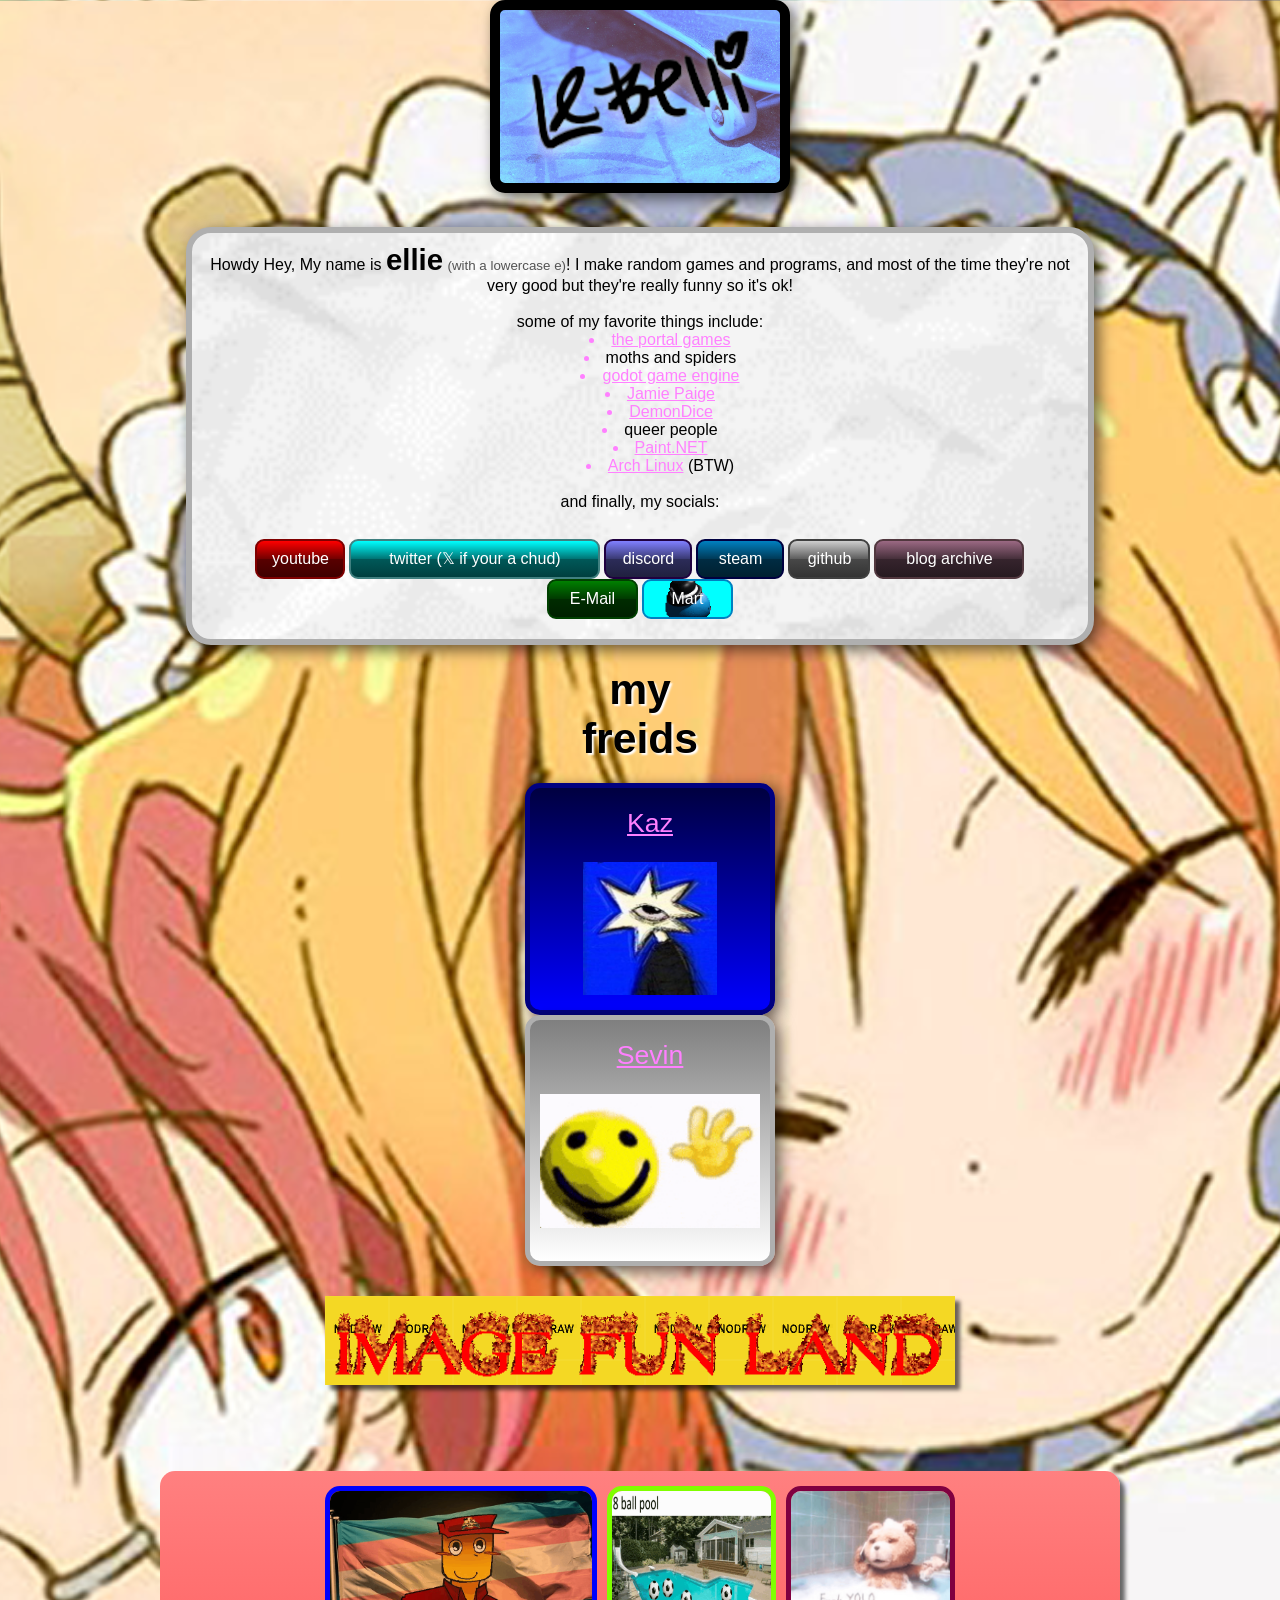
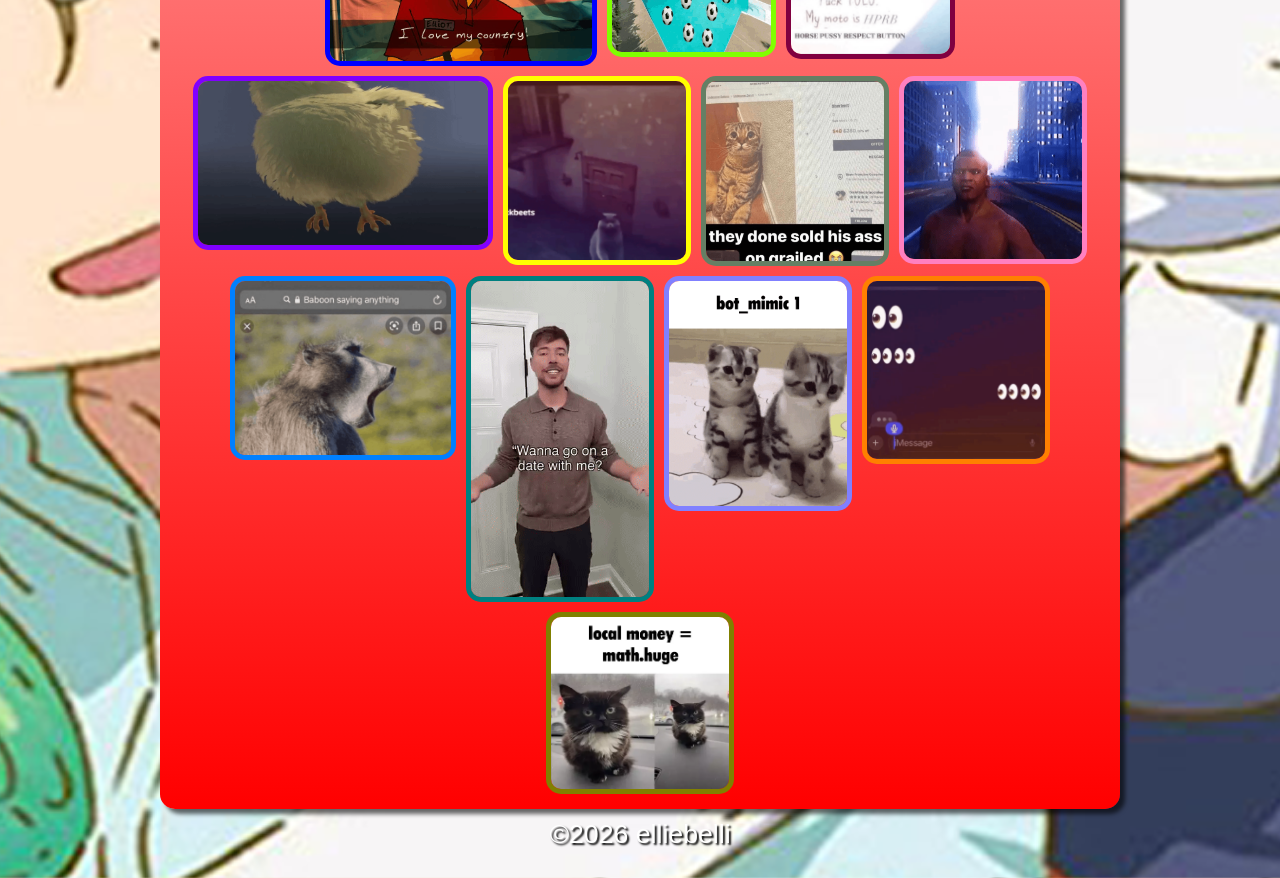
==== commit c600f8ed: "the "i forgot to change it from localhost" update" ====
--- a/index.html
+++ b/index.html
@@ -5,7 +5,7 @@
 	<meta name="viewport" content="width=device-width, initial-scale=1">
 	<meta name="generator" content="RocketCake">
 	<title>ellie's Belli</title>
-	<link rel="stylesheet" type="text/css" href="index_html.css?h=edee4cbb">
+	<link rel="stylesheet" type="text/css" href="index_html.css?h=bed1fe20">
 </head>
 <body>
 <div class="textstyle1">
@@ -80,6 +80,14 @@
         </div>
       </div></div>
     </div></a>
+  <a href="https://belli.gay/mart" target="_blank" style="text-decoration:none"><div id="button_7771ed8c">
+    <div class="vcenterstyle1"><div class="vcenterstyle2">      <div class="textstyle2">
+        </div>
+      <div class="textstyle1">
+        <span class="textstyle6">Mart</span>
+        </div>
+      </div></div>
+    </div></a>
 </div>
 <div style="clear:both"></div></div></div></div>
 <div style="clear:both"></div></div></div></div>
--- a/index_html.css
+++ b/index_html.css
@@ -45,6 +45,7 @@
 #button_1fce3f8f { box-sizing: border-box; vertical-align: bottom; border-radius: 9px; position:relative; display: inline-block; width:82px; height:40px; background-color:#CECECE; background: linear-gradient(to bottom,#CECECE, #5C5C5C 50%, #484848 50%, #333333); border: 2px solid #404040;  }
 #button_6c5b77d1 { box-sizing: border-box; vertical-align: bottom; border-radius: 9px; position:relative; display: inline-block; width:150px; height:40px; background-color:#9B6983; background: linear-gradient(to bottom,#9B6983, #452F3A 50%, #36242D 50%, #261A20); border: 2px solid #51373E;  }
 #button_5d6f4aff { box-sizing: border-box; vertical-align: bottom; border-radius: 9px; position:relative; display: inline-block; width:91px; height:40px; background-color:#008000; background: linear-gradient(to bottom,#008000, #003900 50%, #002C00 50%, #002000); border: 2px solid #004000;  }
+#button_7771ed8c { box-sizing: border-box; vertical-align: bottom; border-radius: 9px; position:relative; display: inline-block; width:91px; height:40px; background-color:#00FFFF; background-image: url(rc_images/mart.gif); background-position:center left; background-size:cover; border: 2px solid #0080C0;  }
 #container_68dc096 { vertical-align: top; position:relative; display: inline-block; width:36%; min-height:397px; min-width:500px; background:none;  }
 #container_68dc096_padding { margin: 10px; display: block;  }
 #container_385cb94e { vertical-align: top; position:relative; display: inline-block; width:40%; min-height:86px; background:none;  }
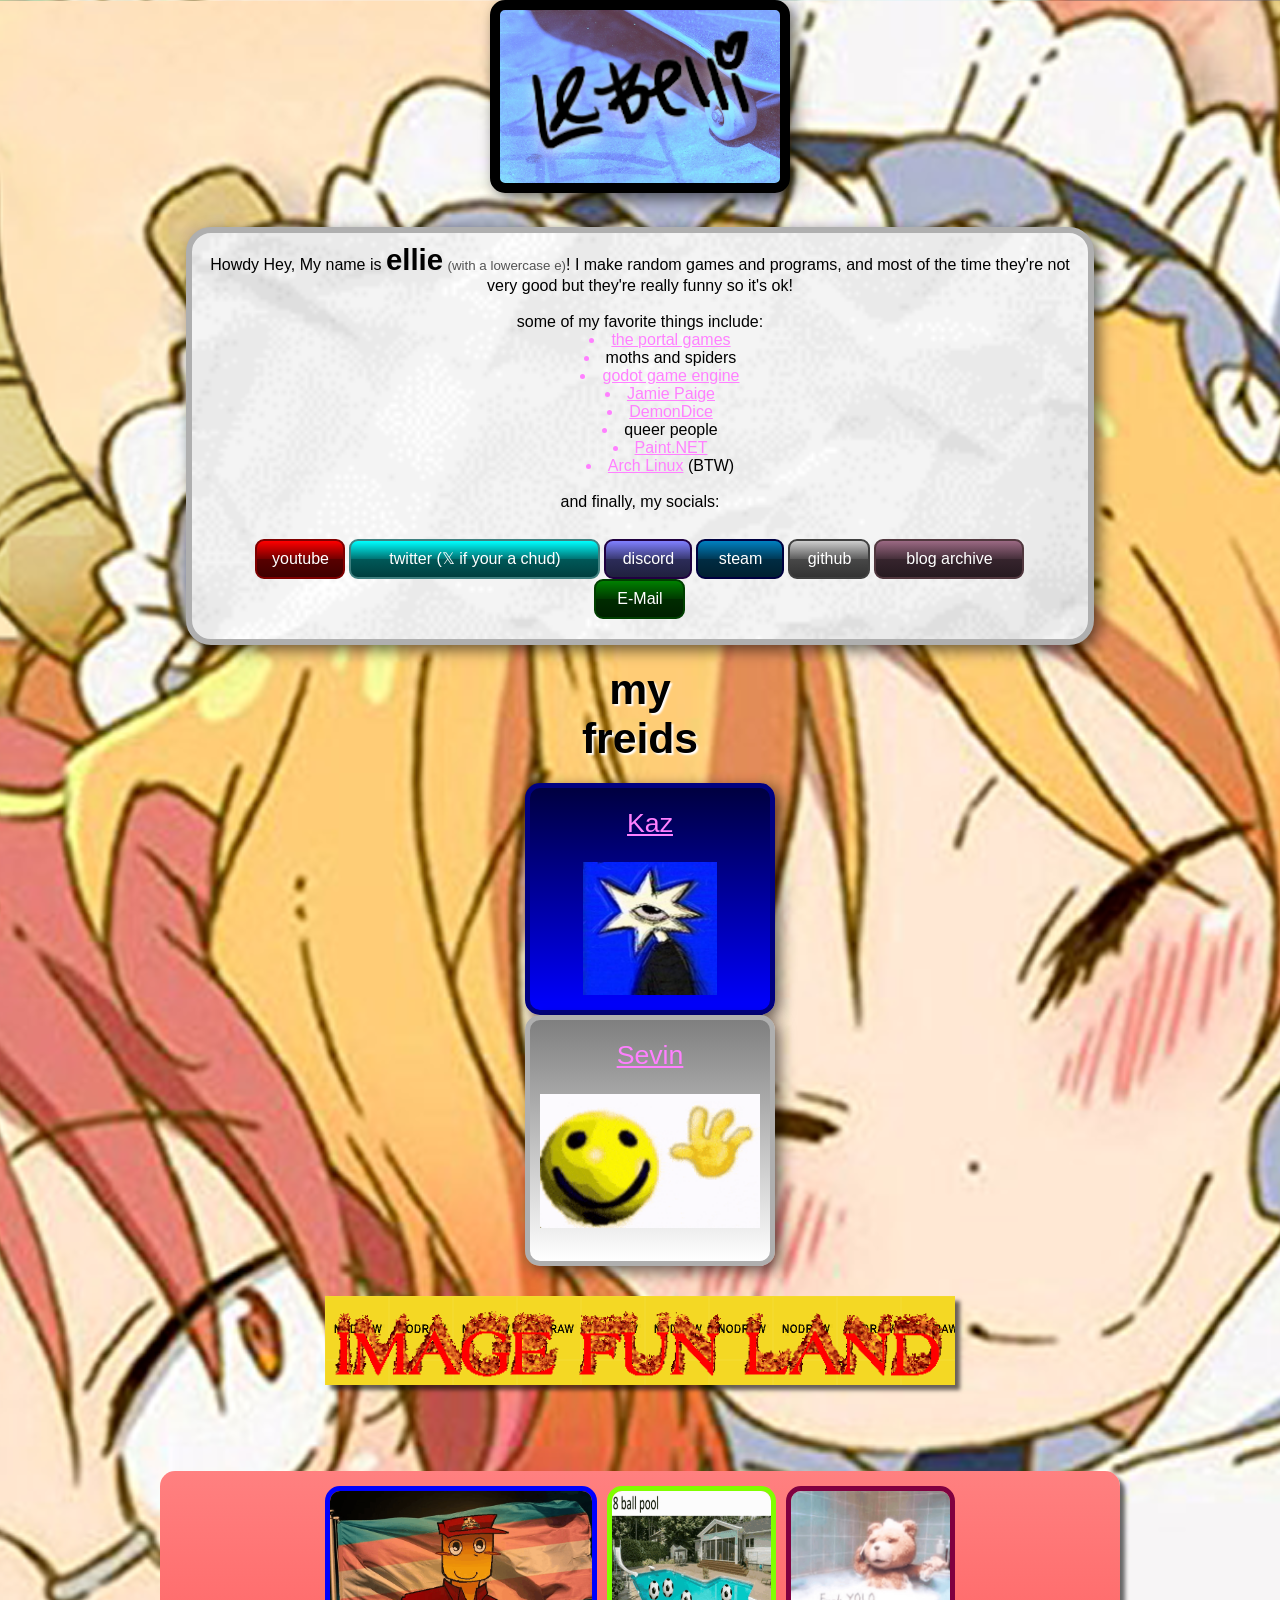
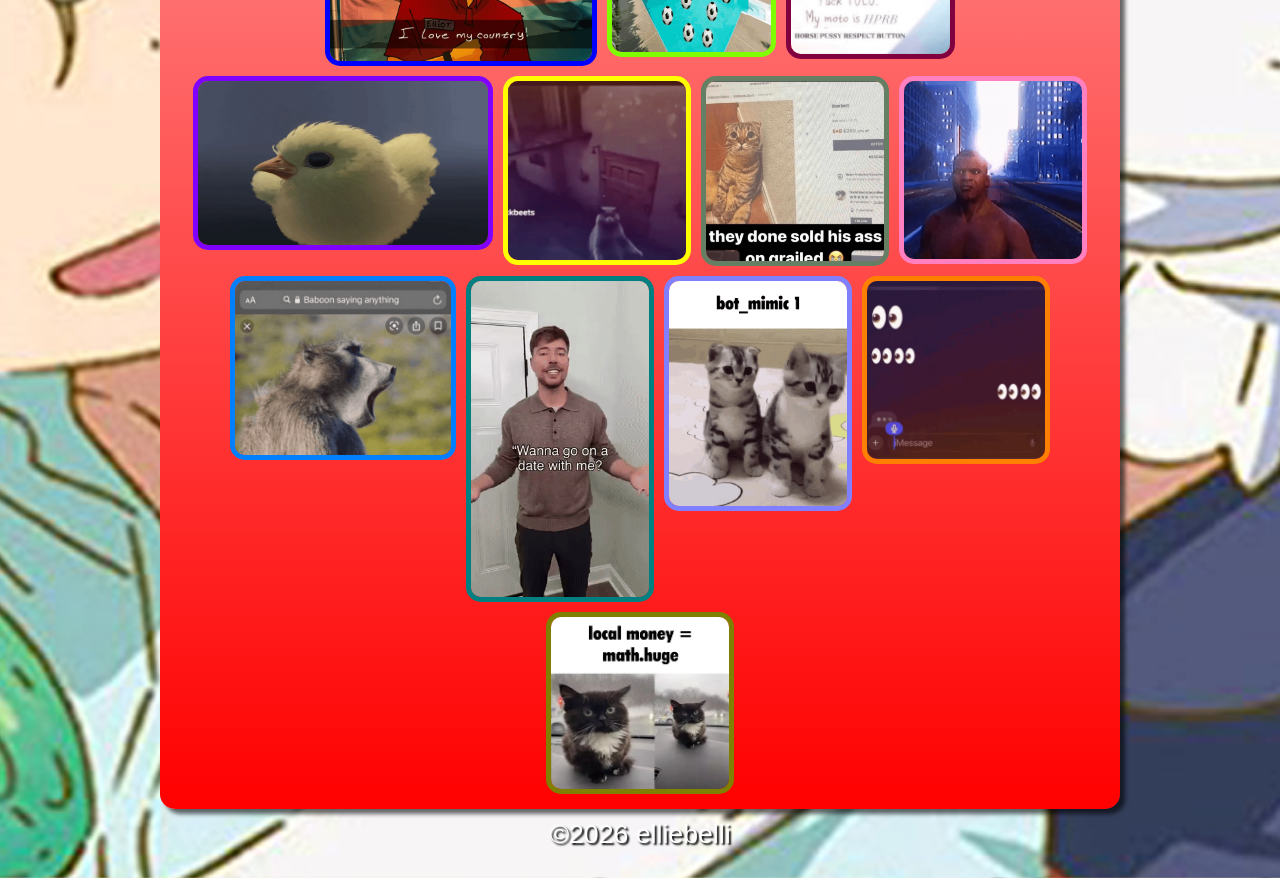
==== commit 74d5895c: "oops" ====
--- a/index.html
+++ b/index.html
@@ -5,7 +5,7 @@
 	<meta name="viewport" content="width=device-width, initial-scale=1">
 	<meta name="generator" content="RocketCake">
 	<title>ellie's Belli</title>
-	<link rel="stylesheet" type="text/css" href="index_html.css?h=bed1fe20">
+	<link rel="stylesheet" type="text/css" href="index_html.css?h=edee4cbb">
 </head>
 <body>
 <div class="textstyle1">
@@ -80,14 +80,6 @@
         </div>
       </div></div>
     </div></a>
-  <a href="https://belli.gay/mart" target="_blank" style="text-decoration:none"><div id="button_7771ed8c">
-    <div class="vcenterstyle1"><div class="vcenterstyle2">      <div class="textstyle2">
-        </div>
-      <div class="textstyle1">
-        <span class="textstyle6">Mart</span>
-        </div>
-      </div></div>
-    </div></a>
 </div>
 <div style="clear:both"></div></div></div></div>
 <div style="clear:both"></div></div></div></div>
--- a/index_html.css
+++ b/index_html.css
@@ -45,7 +45,6 @@
 #button_1fce3f8f { box-sizing: border-box; vertical-align: bottom; border-radius: 9px; position:relative; display: inline-block; width:82px; height:40px; background-color:#CECECE; background: linear-gradient(to bottom,#CECECE, #5C5C5C 50%, #484848 50%, #333333); border: 2px solid #404040;  }
 #button_6c5b77d1 { box-sizing: border-box; vertical-align: bottom; border-radius: 9px; position:relative; display: inline-block; width:150px; height:40px; background-color:#9B6983; background: linear-gradient(to bottom,#9B6983, #452F3A 50%, #36242D 50%, #261A20); border: 2px solid #51373E;  }
 #button_5d6f4aff { box-sizing: border-box; vertical-align: bottom; border-radius: 9px; position:relative; display: inline-block; width:91px; height:40px; background-color:#008000; background: linear-gradient(to bottom,#008000, #003900 50%, #002C00 50%, #002000); border: 2px solid #004000;  }
-#button_7771ed8c { box-sizing: border-box; vertical-align: bottom; border-radius: 9px; position:relative; display: inline-block; width:91px; height:40px; background-color:#00FFFF; background-image: url(rc_images/mart.gif); background-position:center left; background-size:cover; border: 2px solid #0080C0;  }
 #container_68dc096 { vertical-align: top; position:relative; display: inline-block; width:36%; min-height:397px; min-width:500px; background:none;  }
 #container_68dc096_padding { margin: 10px; display: block;  }
 #container_385cb94e { vertical-align: top; position:relative; display: inline-block; width:40%; min-height:86px; background:none;  }
